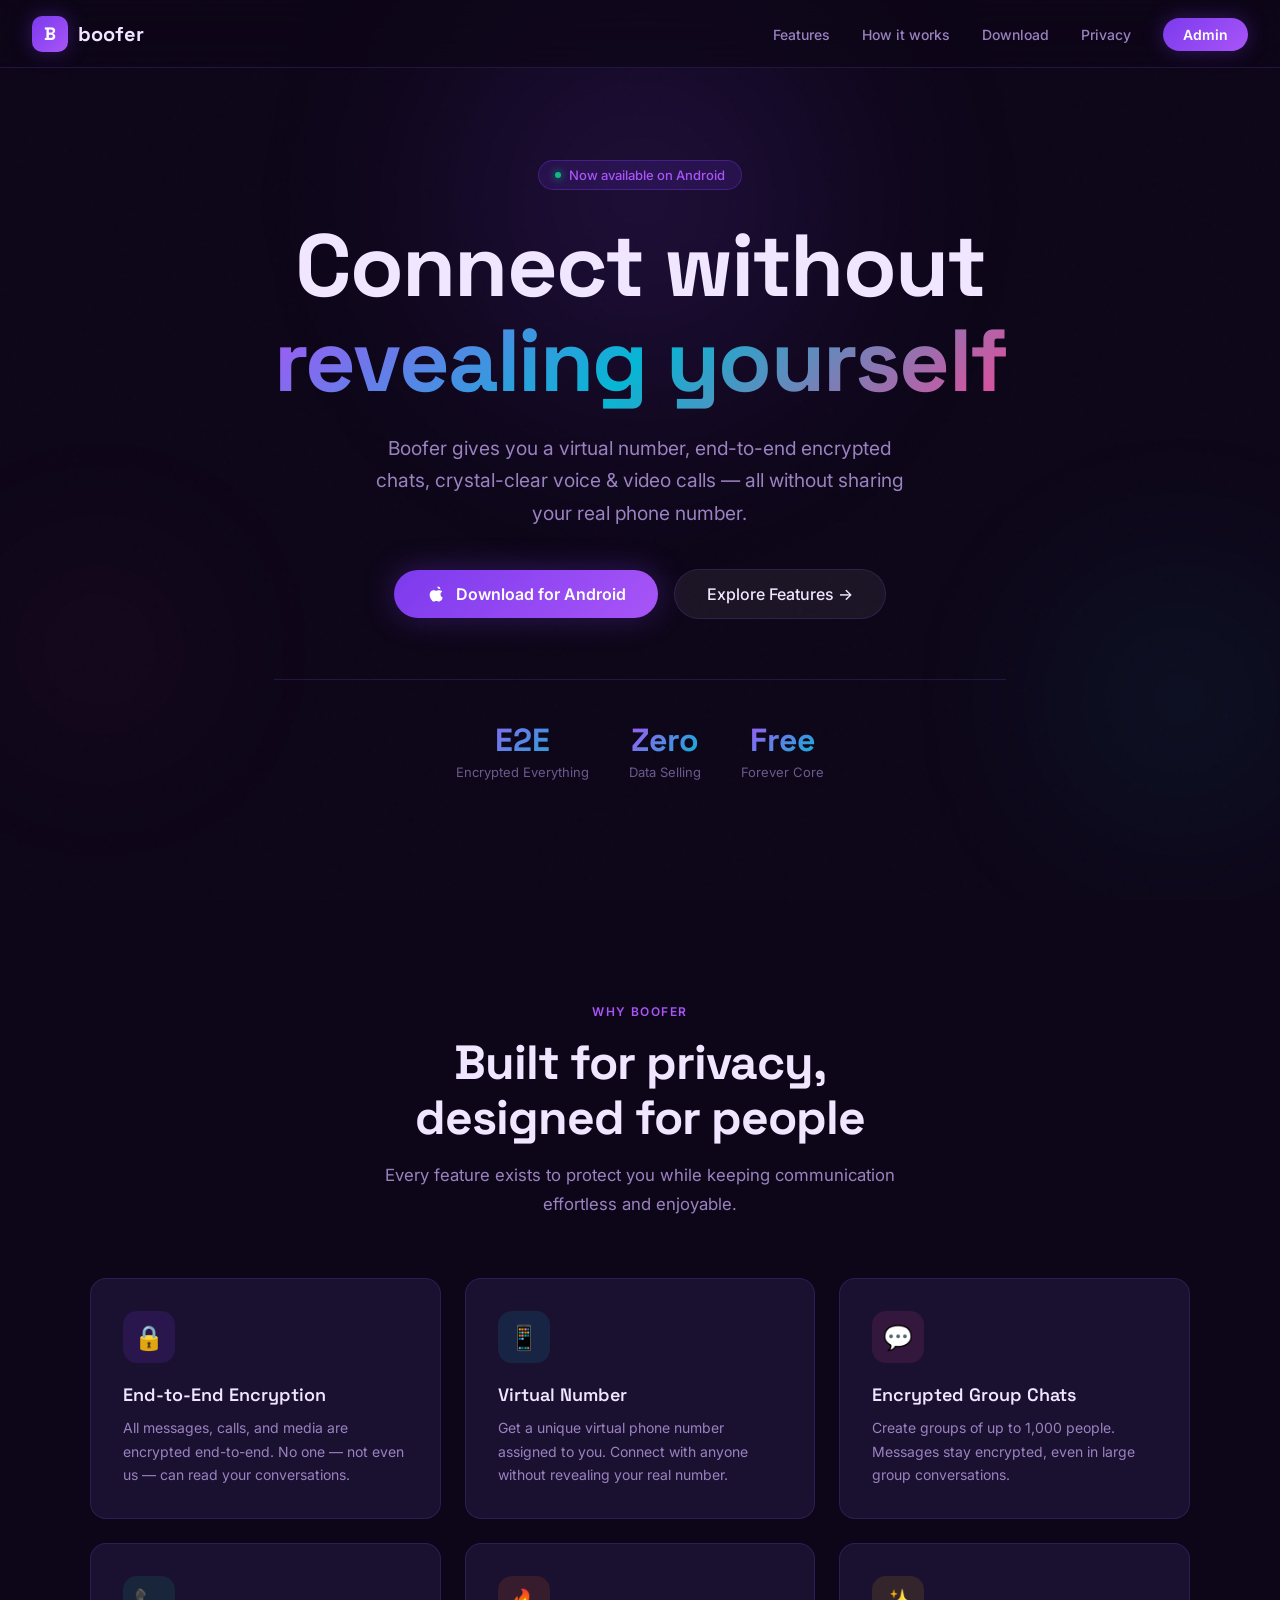
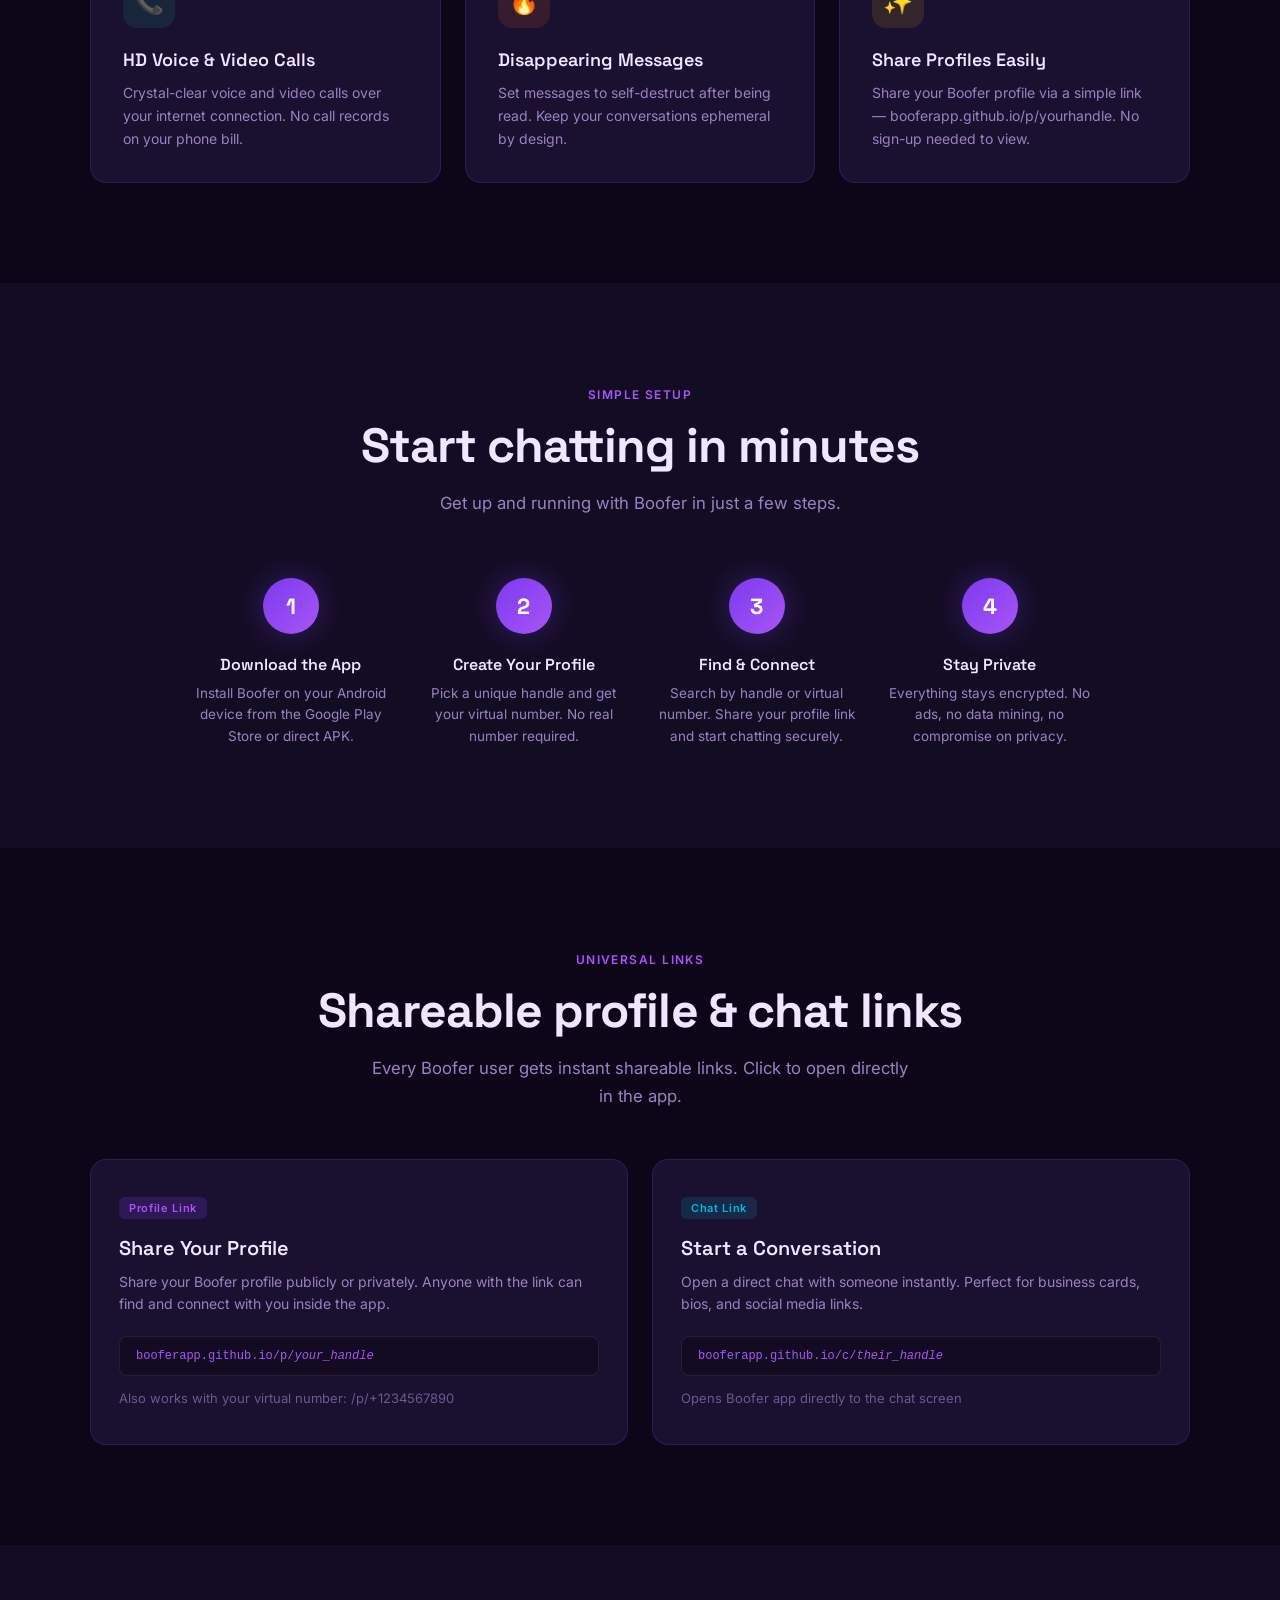
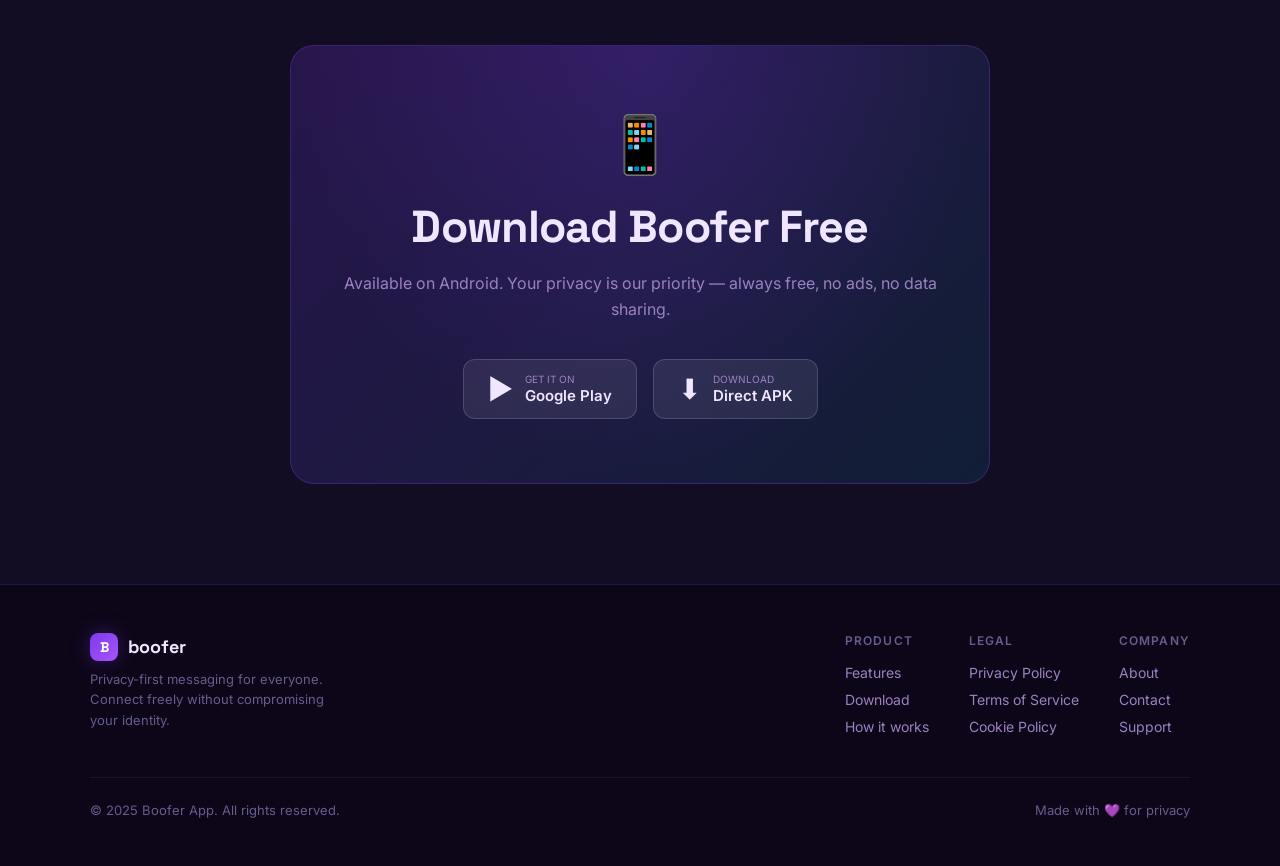
==== index.html @ a3910f9c "feat: complete GitHub Pages site setup - Landing page with hero, features, how-it-works, deep-link C" ====
<!DOCTYPE html>
<html lang="en">
<head>
  <meta charset="UTF-8" />
  <meta name="viewport" content="width=device-width, initial-scale=1.0" />
  <title>Boofer – Private, Fast, Yours</title>
  <meta name="description" content="Boofer is a privacy-first messaging app with virtual numbers, encrypted chats, voice & video calls. Download free on Android." />
  <meta name="keywords" content="boofer, messaging app, private chat, encrypted, virtual number, secure messaging" />
  <meta name="theme-color" content="#1a0a2e" />

  <!-- Open Graph -->
  <meta property="og:title" content="Boofer – Private, Fast, Yours" />
  <meta property="og:description" content="A privacy-first messaging app with virtual numbers, encrypted chats, and voice & video calls." />
  <meta property="og:type" content="website" />
  <meta property="og:url" content="https://booferapp.github.io" />
  <meta property="og:image" content="https://booferapp.github.io/assets/og-image.png" />

  <!-- Twitter Card -->
  <meta name="twitter:card" content="summary_large_image" />
  <meta name="twitter:title" content="Boofer – Private, Fast, Yours" />
  <meta name="twitter:description" content="A privacy-first messaging app with virtual numbers, encrypted chats, and voice & video calls." />

  <link rel="canonical" href="https://booferapp.github.io/" />
  <link rel="icon" href="/favicon.ico" type="image/x-icon" />
  <link rel="preconnect" href="https://fonts.googleapis.com" />
  <link rel="preconnect" href="https://fonts.gstatic.com" crossorigin />
  <link href="https://fonts.googleapis.com/css2?family=Inter:wght@300;400;500;600;700;800;900&family=Space+Grotesk:wght@400;500;600;700&display=swap" rel="stylesheet" />

  <style>
    *, *::before, *::after { box-sizing: border-box; margin: 0; padding: 0; }

    :root {
      --bg: #0d0618;
      --bg2: #130d24;
      --card: #1a1030;
      --card2: #1f1438;
      --border: rgba(139,92,246,0.18);
      --primary: #7c3aed;
      --primary-light: #a855f7;
      --primary-glow: rgba(124,58,237,0.35);
      --accent: #06b6d4;
      --accent2: #ec4899;
      --text: #f0e6ff;
      --text-muted: #9a82c0;
      --text-dim: #6b5a8e;
      --success: #10b981;
      --radius: 16px;
    }

    html { scroll-behavior: smooth; }

    body {
      font-family: 'Inter', sans-serif;
      background: var(--bg);
      color: var(--text);
      min-height: 100vh;
      overflow-x: hidden;
    }

    /* ── NOISE OVERLAY ── */
    body::before {
      content: '';
      position: fixed;
      inset: 0;
      background-image: url("data:image/svg+xml,%3Csvg viewBox='0 0 200 200' xmlns='http://www.w3.org/2000/svg'%3E%3Cfilter id='n'%3E%3CfeTurbulence type='fractalNoise' baseFrequency='0.9' numOctaves='4' stitchTiles='stitch'/%3E%3C/filter%3E%3Crect width='100%25' height='100%25' filter='url(%23n)' opacity='0.035'/%3E%3C/svg%3E");
      pointer-events: none;
      z-index: 0;
      opacity: 0.5;
    }

    /* ── NAVBAR ── */
    nav {
      position: fixed;
      top: 0; left: 0; right: 0;
      z-index: 100;
      display: flex;
      align-items: center;
      justify-content: space-between;
      padding: 0 2rem;
      height: 68px;
      background: rgba(13,6,24,0.7);
      backdrop-filter: blur(20px);
      -webkit-backdrop-filter: blur(20px);
      border-bottom: 1px solid var(--border);
      transition: background 0.3s;
    }

    .nav-logo {
      display: flex;
      align-items: center;
      gap: 10px;
      text-decoration: none;
    }

    .nav-logo-icon {
      width: 36px; height: 36px;
      border-radius: 10px;
      background: linear-gradient(135deg, var(--primary), var(--primary-light));
      display: flex; align-items: center; justify-content: center;
      font-family: 'Space Grotesk', sans-serif;
      font-weight: 700;
      font-size: 18px;
      color: #fff;
      box-shadow: 0 0 20px var(--primary-glow);
    }

    .nav-logo-text {
      font-family: 'Space Grotesk', sans-serif;
      font-weight: 700;
      font-size: 20px;
      color: var(--text);
    }

    .nav-links {
      display: flex;
      align-items: center;
      gap: 2rem;
      list-style: none;
    }

    .nav-links a {
      color: var(--text-muted);
      text-decoration: none;
      font-size: 14px;
      font-weight: 500;
      transition: color 0.2s;
    }

    .nav-links a:hover { color: var(--text); }

    .nav-cta {
      background: linear-gradient(135deg, var(--primary), var(--primary-light));
      color: #fff !important;
      padding: 8px 20px;
      border-radius: 100px;
      font-weight: 600 !important;
      transition: transform 0.2s, box-shadow 0.2s !important;
      box-shadow: 0 0 20px var(--primary-glow);
    }

    .nav-cta:hover {
      transform: translateY(-1px);
      box-shadow: 0 0 30px var(--primary-glow) !important;
      color: #fff !important;
    }

    /* ── HERO ── */
    .hero {
      position: relative;
      min-height: 100vh;
      display: flex;
      align-items: center;
      justify-content: center;
      text-align: center;
      padding: 120px 1.5rem 80px;
      overflow: hidden;
    }

    .hero-bg {
      position: absolute;
      inset: 0;
      z-index: 0;
    }

    .hero-orb {
      position: absolute;
      border-radius: 50%;
      filter: blur(80px);
      opacity: 0.5;
      animation: float 8s ease-in-out infinite;
    }

    .hero-orb-1 {
      width: 600px; height: 600px;
      background: radial-gradient(circle, rgba(124,58,237,0.4) 0%, transparent 70%);
      top: -100px; left: 50%;
      transform: translateX(-50%);
    }

    .hero-orb-2 {
      width: 400px; height: 400px;
      background: radial-gradient(circle, rgba(6,182,212,0.2) 0%, transparent 70%);
      bottom: 0; right: -100px;
      animation-delay: -3s;
    }

    .hero-orb-3 {
      width: 300px; height: 300px;
      background: radial-gradient(circle, rgba(236,72,153,0.15) 0%, transparent 70%);
      bottom: 100px; left: -50px;
      animation-delay: -6s;
    }

    @keyframes float {
      0%, 100% { transform: translateY(0) translateX(-50%); }
      50% { transform: translateY(-30px) translateX(-50%); }
    }

    .hero-orb-2, .hero-orb-3 {
      animation: floatSimple 8s ease-in-out infinite;
    }

    @keyframes floatSimple {
      0%, 100% { transform: translateY(0); }
      50% { transform: translateY(-20px); }
    }

    .hero-content {
      position: relative;
      z-index: 1;
      max-width: 780px;
    }

    .hero-badge {
      display: inline-flex;
      align-items: center;
      gap: 8px;
      background: rgba(124,58,237,0.15);
      border: 1px solid rgba(124,58,237,0.35);
      border-radius: 100px;
      padding: 6px 16px;
      font-size: 13px;
      font-weight: 500;
      color: var(--primary-light);
      margin-bottom: 28px;
      animation: fadeUp 0.6s ease both;
    }

    .hero-badge-dot {
      width: 6px; height: 6px;
      background: var(--success);
      border-radius: 50%;
      box-shadow: 0 0 8px var(--success);
      animation: pulse 2s infinite;
    }

    @keyframes pulse {
      0%, 100% { opacity: 1; transform: scale(1); }
      50% { opacity: 0.6; transform: scale(1.3); }
    }

    h1 {
      font-family: 'Space Grotesk', sans-serif;
      font-size: clamp(2.8rem, 7vw, 5.5rem);
      font-weight: 700;
      line-height: 1.08;
      letter-spacing: -0.02em;
      margin-bottom: 24px;
      animation: fadeUp 0.6s 0.1s ease both;
    }

    .gradient-text {
      background: linear-gradient(135deg, #a855f7 0%, #06b6d4 50%, #ec4899 100%);
      -webkit-background-clip: text;
      -webkit-text-fill-color: transparent;
      background-clip: text;
    }

    .hero-desc {
      font-size: clamp(1rem, 2.5vw, 1.2rem);
      color: var(--text-muted);
      line-height: 1.7;
      max-width: 560px;
      margin: 0 auto 40px;
      animation: fadeUp 0.6s 0.2s ease both;
    }

    .hero-actions {
      display: flex;
      align-items: center;
      justify-content: center;
      gap: 16px;
      flex-wrap: wrap;
      animation: fadeUp 0.6s 0.3s ease both;
    }

    .btn-primary {
      display: inline-flex;
      align-items: center;
      gap: 10px;
      background: linear-gradient(135deg, var(--primary), var(--primary-light));
      color: #fff;
      padding: 14px 32px;
      border-radius: 100px;
      font-weight: 600;
      font-size: 16px;
      text-decoration: none;
      box-shadow: 0 0 30px var(--primary-glow), 0 4px 15px rgba(0,0,0,0.3);
      transition: transform 0.2s, box-shadow 0.2s;
    }

    .btn-primary:hover {
      transform: translateY(-2px);
      box-shadow: 0 0 50px var(--primary-glow), 0 8px 25px rgba(0,0,0,0.4);
    }

    .btn-secondary {
      display: inline-flex;
      align-items: center;
      gap: 10px;
      background: rgba(255,255,255,0.06);
      border: 1px solid var(--border);
      color: var(--text);
      padding: 14px 32px;
      border-radius: 100px;
      font-weight: 500;
      font-size: 16px;
      text-decoration: none;
      transition: background 0.2s, border-color 0.2s, transform 0.2s;
    }

    .btn-secondary:hover {
      background: rgba(255,255,255,0.1);
      border-color: rgba(139,92,246,0.4);
      transform: translateY(-1px);
    }

    .hero-stats {
      display: flex;
      align-items: center;
      justify-content: center;
      gap: 40px;
      margin-top: 60px;
      padding-top: 40px;
      border-top: 1px solid var(--border);
      animation: fadeUp 0.6s 0.4s ease both;
      flex-wrap: wrap;
    }

    .stat-item {
      text-align: center;
    }

    .stat-value {
      font-family: 'Space Grotesk', sans-serif;
      font-size: 2rem;
      font-weight: 700;
      background: linear-gradient(135deg, var(--primary-light), var(--accent));
      -webkit-background-clip: text;
      -webkit-text-fill-color: transparent;
      background-clip: text;
    }

    .stat-label {
      font-size: 13px;
      color: var(--text-dim);
      margin-top: 4px;
    }

    /* ── FEATURES ── */
    section {
      padding: 100px 1.5rem;
      position: relative;
      z-index: 1;
    }

    .section-label {
      display: inline-block;
      font-size: 12px;
      font-weight: 600;
      letter-spacing: 0.12em;
      text-transform: uppercase;
      color: var(--primary-light);
      margin-bottom: 16px;
    }

    .section-title {
      font-family: 'Space Grotesk', sans-serif;
      font-size: clamp(1.8rem, 4vw, 3rem);
      font-weight: 700;
      letter-spacing: -0.02em;
      line-height: 1.15;
      margin-bottom: 16px;
    }

    .section-desc {
      color: var(--text-muted);
      font-size: 1.05rem;
      line-height: 1.7;
      max-width: 540px;
    }

    .features-grid {
      display: grid;
      grid-template-columns: repeat(auto-fit, minmax(300px, 1fr));
      gap: 24px;
      margin-top: 60px;
      max-width: 1100px;
      margin-left: auto;
      margin-right: auto;
    }

    .feature-card {
      background: var(--card);
      border: 1px solid var(--border);
      border-radius: var(--radius);
      padding: 32px;
      transition: transform 0.3s, border-color 0.3s, box-shadow 0.3s;
      position: relative;
      overflow: hidden;
    }

    .feature-card::before {
      content: '';
      position: absolute;
      top: 0; left: 0; right: 0;
      height: 1px;
      background: linear-gradient(90deg, transparent, var(--primary-light), transparent);
      opacity: 0;
      transition: opacity 0.3s;
    }

    .feature-card:hover {
      transform: translateY(-6px);
      border-color: rgba(139,92,246,0.4);
      box-shadow: 0 20px 60px rgba(0,0,0,0.4), 0 0 30px rgba(124,58,237,0.1);
    }

    .feature-card:hover::before { opacity: 1; }

    .feature-icon {
      width: 52px; height: 52px;
      border-radius: 14px;
      display: flex;
      align-items: center;
      justify-content: center;
      font-size: 24px;
      margin-bottom: 20px;
      position: relative;
    }

    .feature-icon.purple { background: rgba(124,58,237,0.15); }
    .feature-icon.cyan { background: rgba(6,182,212,0.12); }
    .feature-icon.pink { background: rgba(236,72,153,0.12); }
    .feature-icon.green { background: rgba(16,185,129,0.12); }
    .feature-icon.orange { background: rgba(249,115,22,0.12); }
    .feature-icon.yellow { background: rgba(234,179,8,0.12); }

    .feature-card h3 {
      font-family: 'Space Grotesk', sans-serif;
      font-size: 18px;
      font-weight: 600;
      margin-bottom: 10px;
    }

    .feature-card p {
      color: var(--text-muted);
      font-size: 14px;
      line-height: 1.65;
    }

    /* ── HOW IT WORKS ── */
    .how-section {
      background: var(--bg2);
      text-align: center;
    }

    .steps-container {
      display: flex;
      align-items: flex-start;
      justify-content: center;
      gap: 0;
      margin-top: 60px;
      max-width: 900px;
      margin-left: auto;
      margin-right: auto;
      position: relative;
      flex-wrap: wrap;
      gap: 32px;
    }

    .step-item {
      flex: 1;
      min-width: 200px;
      max-width: 250px;
      text-align: center;
      position: relative;
    }

    .step-number {
      width: 56px; height: 56px;
      border-radius: 50%;
      background: linear-gradient(135deg, var(--primary), var(--primary-light));
      display: flex;
      align-items: center;
      justify-content: center;
      font-family: 'Space Grotesk', sans-serif;
      font-weight: 700;
      font-size: 22px;
      color: #fff;
      margin: 0 auto 20px;
      box-shadow: 0 0 30px var(--primary-glow);
    }

    .step-item h3 {
      font-family: 'Space Grotesk', sans-serif;
      font-size: 16px;
      font-weight: 600;
      margin-bottom: 8px;
    }

    .step-item p {
      font-size: 13.5px;
      color: var(--text-muted);
      line-height: 1.6;
    }

    /* ── DEEP LINK CTA ── */
    .deeplink-section {
      text-align: center;
      max-width: 1100px;
      margin: 0 auto;
    }

    .deeplink-cards {
      display: grid;
      grid-template-columns: repeat(auto-fit, minmax(280px, 1fr));
      gap: 24px;
      margin-top: 48px;
    }

    .deeplink-card {
      background: var(--card);
      border: 1px solid var(--border);
      border-radius: var(--radius);
      padding: 36px 28px;
      transition: transform 0.3s, border-color 0.3s;
      text-align: left;
      position: relative;
      overflow: hidden;
    }

    .deeplink-card:hover {
      transform: translateY(-4px);
      border-color: rgba(139,92,246,0.4);
    }

    .deeplink-card-badge {
      display: inline-block;
      padding: 4px 10px;
      border-radius: 6px;
      font-size: 11px;
      font-weight: 600;
      letter-spacing: 0.06em;
      margin-bottom: 16px;
    }

    .badge-purple { background: rgba(124,58,237,0.2); color: var(--primary-light); }
    .badge-cyan { background: rgba(6,182,212,0.15); color: var(--accent); }

    .deeplink-card h3 {
      font-family: 'Space Grotesk', sans-serif;
      font-size: 20px;
      font-weight: 600;
      margin-bottom: 10px;
    }

    .deeplink-card p {
      color: var(--text-muted);
      font-size: 14px;
      line-height: 1.6;
      margin-bottom: 20px;
    }

    .code-block {
      background: rgba(0,0,0,0.3);
      border: 1px solid rgba(255,255,255,0.08);
      border-radius: 8px;
      padding: 12px 16px;
      font-family: 'Courier New', monospace;
      font-size: 12px;
      color: var(--primary-light);
      word-break: break-all;
    }

    /* ── DOWNLOAD ── */
    .download-section {
      background: var(--bg2);
      text-align: center;
    }

    .download-card {
      background: linear-gradient(135deg, rgba(124,58,237,0.2), rgba(6,182,212,0.1));
      border: 1px solid rgba(124,58,237,0.3);
      border-radius: 24px;
      padding: 64px 40px;
      max-width: 700px;
      margin: 0 auto;
      position: relative;
      overflow: hidden;
    }

    .download-card::before {
      content: '';
      position: absolute;
      inset: 0;
      background: radial-gradient(ellipse at 50% 0%, rgba(124,58,237,0.2) 0%, transparent 70%);
    }

    .download-card > * { position: relative; z-index: 1; }

    .download-card h2 {
      font-family: 'Space Grotesk', sans-serif;
      font-size: clamp(1.8rem, 4vw, 2.8rem);
      font-weight: 700;
      letter-spacing: -0.02em;
      margin-bottom: 16px;
    }

    .download-card p {
      color: var(--text-muted);
      font-size: 1rem;
      margin-bottom: 36px;
      line-height: 1.6;
    }

    .download-btns {
      display: flex;
      justify-content: center;
      gap: 16px;
      flex-wrap: wrap;
    }

    .store-btn {
      display: inline-flex;
      align-items: center;
      gap: 12px;
      background: rgba(255,255,255,0.08);
      border: 1px solid rgba(255,255,255,0.15);
      border-radius: 12px;
      padding: 12px 24px;
      text-decoration: none;
      color: var(--text);
      transition: background 0.2s, transform 0.2s;
      min-width: 160px;
    }

    .store-btn:hover {
      background: rgba(255,255,255,0.14);
      transform: translateY(-2px);
    }

    .store-btn-icon { font-size: 28px; }

    .store-btn-text { text-align: left; }

    .store-btn-sub {
      font-size: 10px;
      color: var(--text-muted);
      display: block;
    }

    .store-btn-name {
      font-weight: 600;
      font-size: 15px;
    }

    /* ── FOOTER ── */
    footer {
      border-top: 1px solid var(--border);
      padding: 48px 1.5rem;
      position: relative;
      z-index: 1;
    }

    .footer-inner {
      max-width: 1100px;
      margin: 0 auto;
      display: grid;
      grid-template-columns: 1fr auto auto auto;
      gap: 40px;
      align-items: start;
    }

    .footer-brand h3 {
      font-family: 'Space Grotesk', sans-serif;
      font-size: 18px;
      font-weight: 700;
      margin-bottom: 8px;
      display: flex;
      align-items: center;
      gap: 10px;
    }

    .footer-brand p {
      color: var(--text-dim);
      font-size: 13px;
      line-height: 1.6;
      max-width: 260px;
    }

    .footer-col h4 {
      font-size: 12px;
      font-weight: 600;
      letter-spacing: 0.1em;
      text-transform: uppercase;
      color: var(--text-dim);
      margin-bottom: 16px;
    }

    .footer-col a {
      display: block;
      color: var(--text-muted);
      text-decoration: none;
      font-size: 14px;
      margin-bottom: 10px;
      transition: color 0.2s;
    }

    .footer-col a:hover { color: var(--text); }

    .footer-bottom {
      max-width: 1100px;
      margin: 32px auto 0;
      padding-top: 24px;
      border-top: 1px solid rgba(255,255,255,0.06);
      display: flex;
      justify-content: space-between;
      align-items: center;
      font-size: 13px;
      color: var(--text-dim);
      flex-wrap: wrap;
      gap: 12px;
    }

    @keyframes fadeUp {
      from { opacity: 0; transform: translateY(24px); }
      to { opacity: 1; transform: translateY(0); }
    }

    .fade-up {
      opacity: 0;
      transform: translateY(30px);
      transition: opacity 0.65s ease, transform 0.65s ease;
    }

    .fade-up.visible {
      opacity: 1;
      transform: translateY(0);
    }

    /* Responsive */
    @media (max-width: 768px) {
      .nav-links { display: none; }
      .footer-inner { grid-template-columns: 1fr 1fr; }
      .steps-container { gap: 40px; }
    }

    @media (max-width: 480px) {
      .footer-inner { grid-template-columns: 1fr; }
      .hero-stats { gap: 24px; }
    }
  </style>
</head>
<body>

<!-- ── NAVBAR ── -->
<nav id="navbar">
  <a href="/" class="nav-logo">
    <div class="nav-logo-icon">B</div>
    <span class="nav-logo-text">boofer</span>
  </a>
  <ul class="nav-links">
    <li><a href="#features">Features</a></li>
    <li><a href="#how-it-works">How it works</a></li>
    <li><a href="#download">Download</a></li>
    <li><a href="/privacy-policy">Privacy</a></li>
    <li><a href="/admin" class="nav-cta">Admin</a></li>
  </ul>
</nav>

<!-- ── HERO ── -->
<section class="hero">
  <div class="hero-bg">
    <div class="hero-orb hero-orb-1"></div>
    <div class="hero-orb hero-orb-2"></div>
    <div class="hero-orb hero-orb-3"></div>
  </div>
  <div class="hero-content">
    <div class="hero-badge">
      <span class="hero-badge-dot"></span>
      Now available on Android
    </div>
    <h1>
      Connect without<br />
      <span class="gradient-text">revealing yourself</span>
    </h1>
    <p class="hero-desc">
      Boofer gives you a virtual number, end-to-end encrypted chats, crystal-clear voice & video calls — all without sharing your real phone number.
    </p>
    <div class="hero-actions">
      <a href="#download" class="btn-primary">
        <svg width="20" height="20" viewBox="0 0 24 24" fill="currentColor"><path d="M17.05 20.28c-.98.95-2.05.8-3.08.35-1.09-.46-2.09-.48-3.24 0-1.44.62-2.2.44-3.06-.35C2.79 15.25 3.51 7.7 9.05 7.4c1.39.07 2.34.74 3.15.75.81 0 2.27-.91 3.86-.77 1.35.08 2.6.58 3.43 1.58-3.12 1.88-2.6 5.98.56 7.36-.4 1.01-.83 2.01-1 3zm-3.1-17.3c1.7.01 3.29.86 3.29 3.05-2.88.15-4.26-2.04-3.29-3.05z"/></svg>
        Download for Android
      </a>
      <a href="#features" class="btn-secondary">
        Explore Features →
      </a>
    </div>
    <div class="hero-stats">
      <div class="stat-item">
        <div class="stat-value">E2E</div>
        <div class="stat-label">Encrypted Everything</div>
      </div>
      <div class="stat-item">
        <div class="stat-value">Zero</div>
        <div class="stat-label">Data Selling</div>
      </div>
      <div class="stat-item">
        <div class="stat-value">Free</div>
        <div class="stat-label">Forever Core</div>
      </div>
    </div>
  </div>
</section>

<!-- ── FEATURES ── -->
<section id="features">
  <div style="max-width:1100px; margin:0 auto; text-align:center">
    <span class="section-label fade-up">Why Boofer</span>
    <h2 class="section-title fade-up">Built for privacy,<br />designed for people</h2>
    <p class="section-desc fade-up" style="margin:0 auto">
      Every feature exists to protect you while keeping communication effortless and enjoyable.
    </p>
  </div>
  <div class="features-grid">
    <div class="feature-card fade-up">
      <div class="feature-icon purple">🔒</div>
      <h3>End-to-End Encryption</h3>
      <p>All messages, calls, and media are encrypted end-to-end. No one — not even us — can read your conversations.</p>
    </div>
    <div class="feature-card fade-up">
      <div class="feature-icon cyan">📱</div>
      <h3>Virtual Number</h3>
      <p>Get a unique virtual phone number assigned to you. Connect with anyone without revealing your real number.</p>
    </div>
    <div class="feature-card fade-up">
      <div class="feature-icon pink">💬</div>
      <h3>Encrypted Group Chats</h3>
      <p>Create groups of up to 1,000 people. Messages stay encrypted, even in large group conversations.</p>
    </div>
    <div class="feature-card fade-up">
      <div class="feature-icon green">📞</div>
      <h3>HD Voice & Video Calls</h3>
      <p>Crystal-clear voice and video calls over your internet connection. No call records on your phone bill.</p>
    </div>
    <div class="feature-card fade-up">
      <div class="feature-icon orange">🔥</div>
      <h3>Disappearing Messages</h3>
      <p>Set messages to self-destruct after being read. Keep your conversations ephemeral by design.</p>
    </div>
    <div class="feature-card fade-up">
      <div class="feature-icon yellow">✨</div>
      <h3>Share Profiles Easily</h3>
      <p>Share your Boofer profile via a simple link — booferapp.github.io/p/yourhandle. No sign-up needed to view.</p>
    </div>
  </div>
</section>

<!-- ── HOW IT WORKS ── -->
<section class="how-section" id="how-it-works">
  <span class="section-label fade-up">Simple Setup</span>
  <h2 class="section-title fade-up">Start chatting in minutes</h2>
  <p class="section-desc fade-up" style="margin: 0 auto 0">Get up and running with Boofer in just a few steps.</p>
  <div class="steps-container">
    <div class="step-item fade-up">
      <div class="step-number">1</div>
      <h3>Download the App</h3>
      <p>Install Boofer on your Android device from the Google Play Store or direct APK.</p>
    </div>
    <div class="step-item fade-up">
      <div class="step-number">2</div>
      <h3>Create Your Profile</h3>
      <p>Pick a unique handle and get your virtual number. No real number required.</p>
    </div>
    <div class="step-item fade-up">
      <div class="step-number">3</div>
      <h3>Find & Connect</h3>
      <p>Search by handle or virtual number. Share your profile link and start chatting securely.</p>
    </div>
    <div class="step-item fade-up">
      <div class="step-number">4</div>
      <h3>Stay Private</h3>
      <p>Everything stays encrypted. No ads, no data mining, no compromise on privacy.</p>
    </div>
  </div>
</section>

<!-- ── DEEP LINKS ── -->
<section>
  <div class="deeplink-section">
    <span class="section-label fade-up">Universal Links</span>
    <h2 class="section-title fade-up">Shareable profile &amp; chat links</h2>
    <p class="section-desc fade-up" style="margin:0 auto">
      Every Boofer user gets instant shareable links. Click to open directly in the app.
    </p>
    <div class="deeplink-cards">
      <div class="deeplink-card fade-up">
        <span class="deeplink-card-badge badge-purple">Profile Link</span>
        <h3>Share Your Profile</h3>
        <p>Share your Boofer profile publicly or privately. Anyone with the link can find and connect with you inside the app.</p>
        <div class="code-block">booferapp.github.io/p/<em>your_handle</em></div>
        <p style="margin-top:12px; margin-bottom:0; font-size:13px; color:var(--text-dim)">Also works with your virtual number: /p/+1234567890</p>
      </div>
      <div class="deeplink-card fade-up">
        <span class="deeplink-card-badge badge-cyan">Chat Link</span>
        <h3>Start a Conversation</h3>
        <p>Open a direct chat with someone instantly. Perfect for business cards, bios, and social media links.</p>
        <div class="code-block">booferapp.github.io/c/<em>their_handle</em></div>
        <p style="margin-top:12px; margin-bottom:0; font-size:13px; color:var(--text-dim)">Opens Boofer app directly to the chat screen</p>
      </div>
    </div>
  </div>
</section>

<!-- ── DOWNLOAD ── -->
<section class="download-section" id="download">
  <div class="download-card fade-up">
    <div style="font-size:56px; margin-bottom:20px">📱</div>
    <h2>Download Boofer Free</h2>
    <p>Available on Android. Your privacy is our priority — always free, no ads, no data sharing.</p>
    <div class="download-btns">
      <a href="https://play.google.com/store/apps/details?id=com.booferapp.boofer" class="store-btn" id="play-store-btn">
        <span class="store-btn-icon">▶</span>
        <span class="store-btn-text">
          <span class="store-btn-sub">GET IT ON</span>
          <span class="store-btn-name">Google Play</span>
        </span>
      </a>
      <a href="#" class="store-btn" id="apk-download-btn">
        <span class="store-btn-icon">⬇</span>
        <span class="store-btn-text">
          <span class="store-btn-sub">DOWNLOAD</span>
          <span class="store-btn-name">Direct APK</span>
        </span>
      </a>
    </div>
  </div>
</section>

<!-- ── FOOTER ── -->
<footer>
  <div class="footer-inner">
    <div class="footer-brand">
      <h3>
        <div class="nav-logo-icon" style="width:28px;height:28px;font-size:14px;border-radius:8px">B</div>
        boofer
      </h3>
      <p>Privacy-first messaging for everyone. Connect freely without compromising your identity.</p>
    </div>
    <div class="footer-col">
      <h4>Product</h4>
      <a href="#features">Features</a>
      <a href="#download">Download</a>
      <a href="#how-it-works">How it works</a>
    </div>
    <div class="footer-col">
      <h4>Legal</h4>
      <a href="/privacy-policy">Privacy Policy</a>
      <a href="/terms-of-service">Terms of Service</a>
      <a href="/cookie-policy">Cookie Policy</a>
    </div>
    <div class="footer-col">
      <h4>Company</h4>
      <a href="/about">About</a>
      <a href="mailto:hello@booferapp.io">Contact</a>
      <a href="/support">Support</a>
    </div>
  </div>
  <div class="footer-bottom">
    <span>© 2025 Boofer App. All rights reserved.</span>
    <span>Made with 💜 for privacy</span>
  </div>
</footer>

<script>
  // Scroll animations
  const observer = new IntersectionObserver((entries) => {
    entries.forEach(e => {
      if (e.isIntersecting) {
        e.target.classList.add('visible');
      }
    });
  }, { threshold: 0.1, rootMargin: '0px 0px -40px 0px' });

  document.querySelectorAll('.fade-up').forEach(el => observer.observe(el));

  // Navbar scroll effect
  const navbar = document.getElementById('navbar');
  window.addEventListener('scroll', () => {
    navbar.style.background = window.scrollY > 40
      ? 'rgba(13,6,24,0.95)'
      : 'rgba(13,6,24,0.7)';
  });
</script>
</body>
</html>
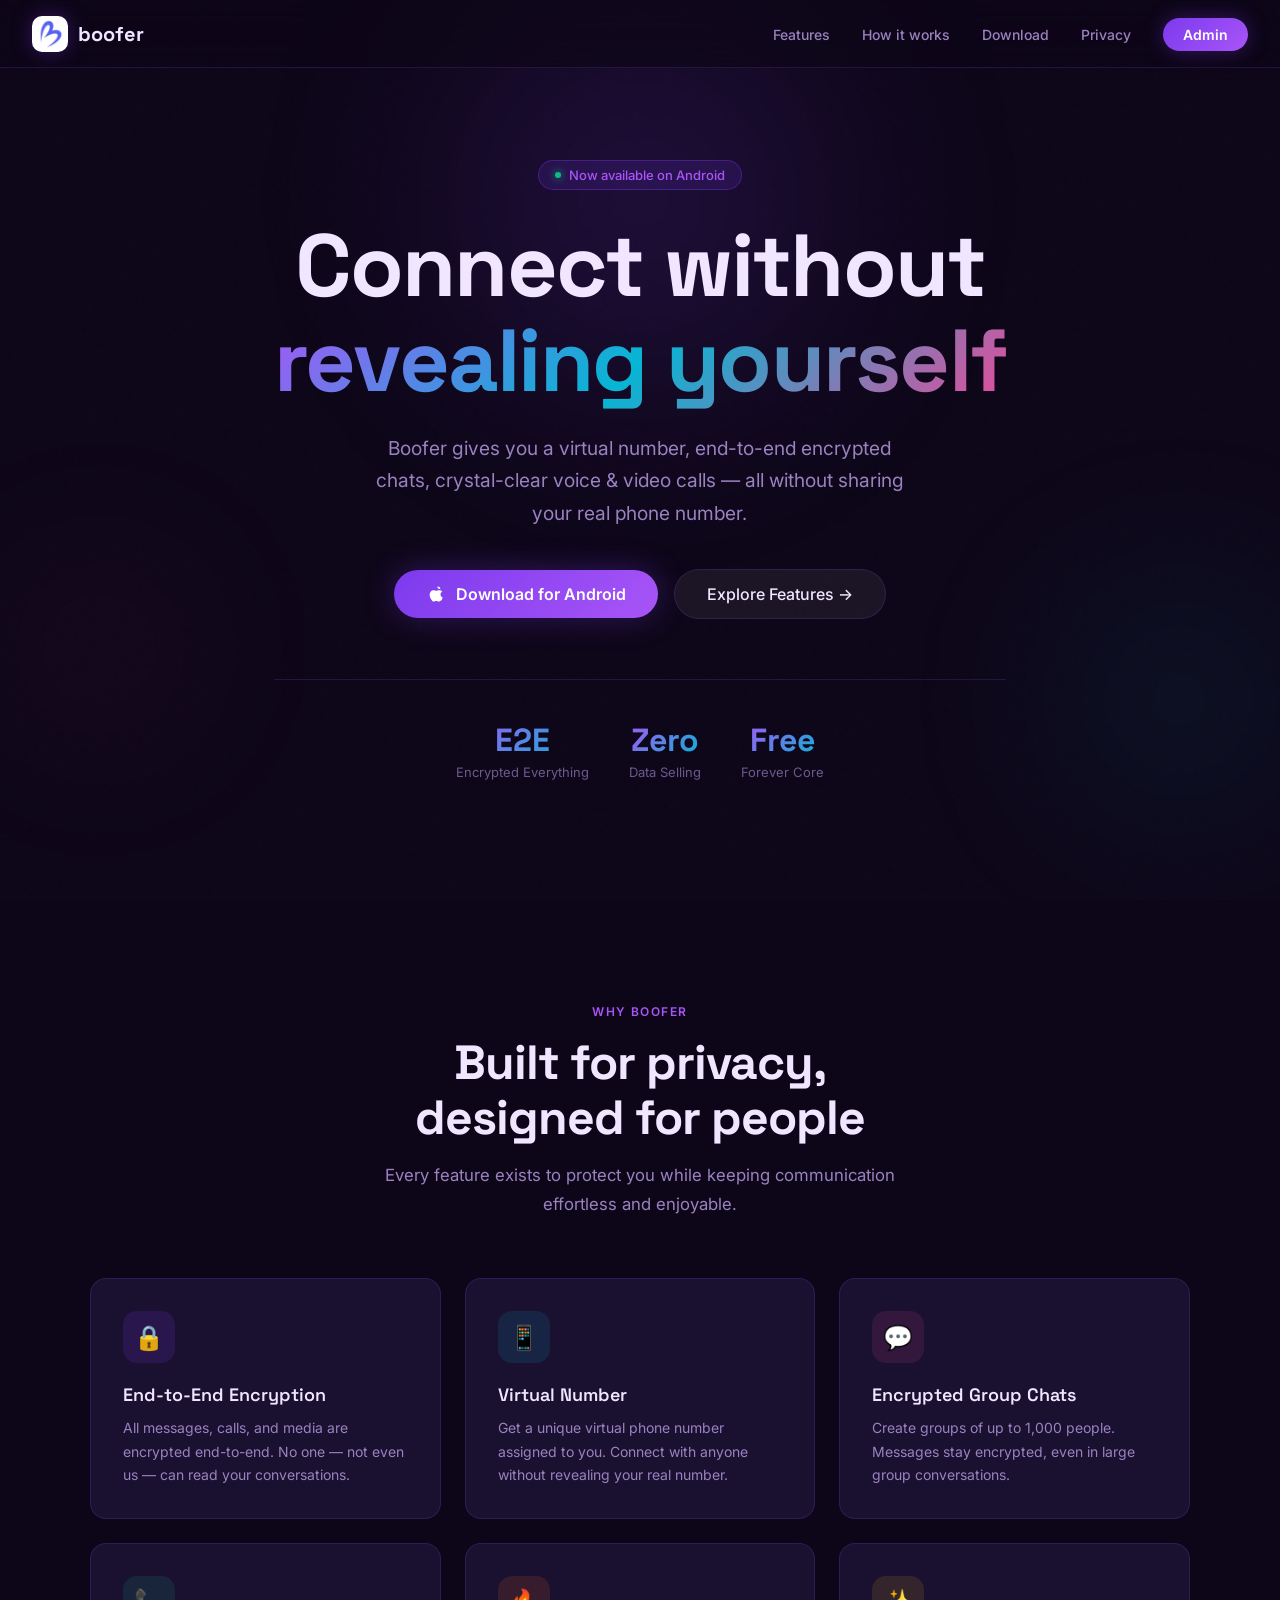
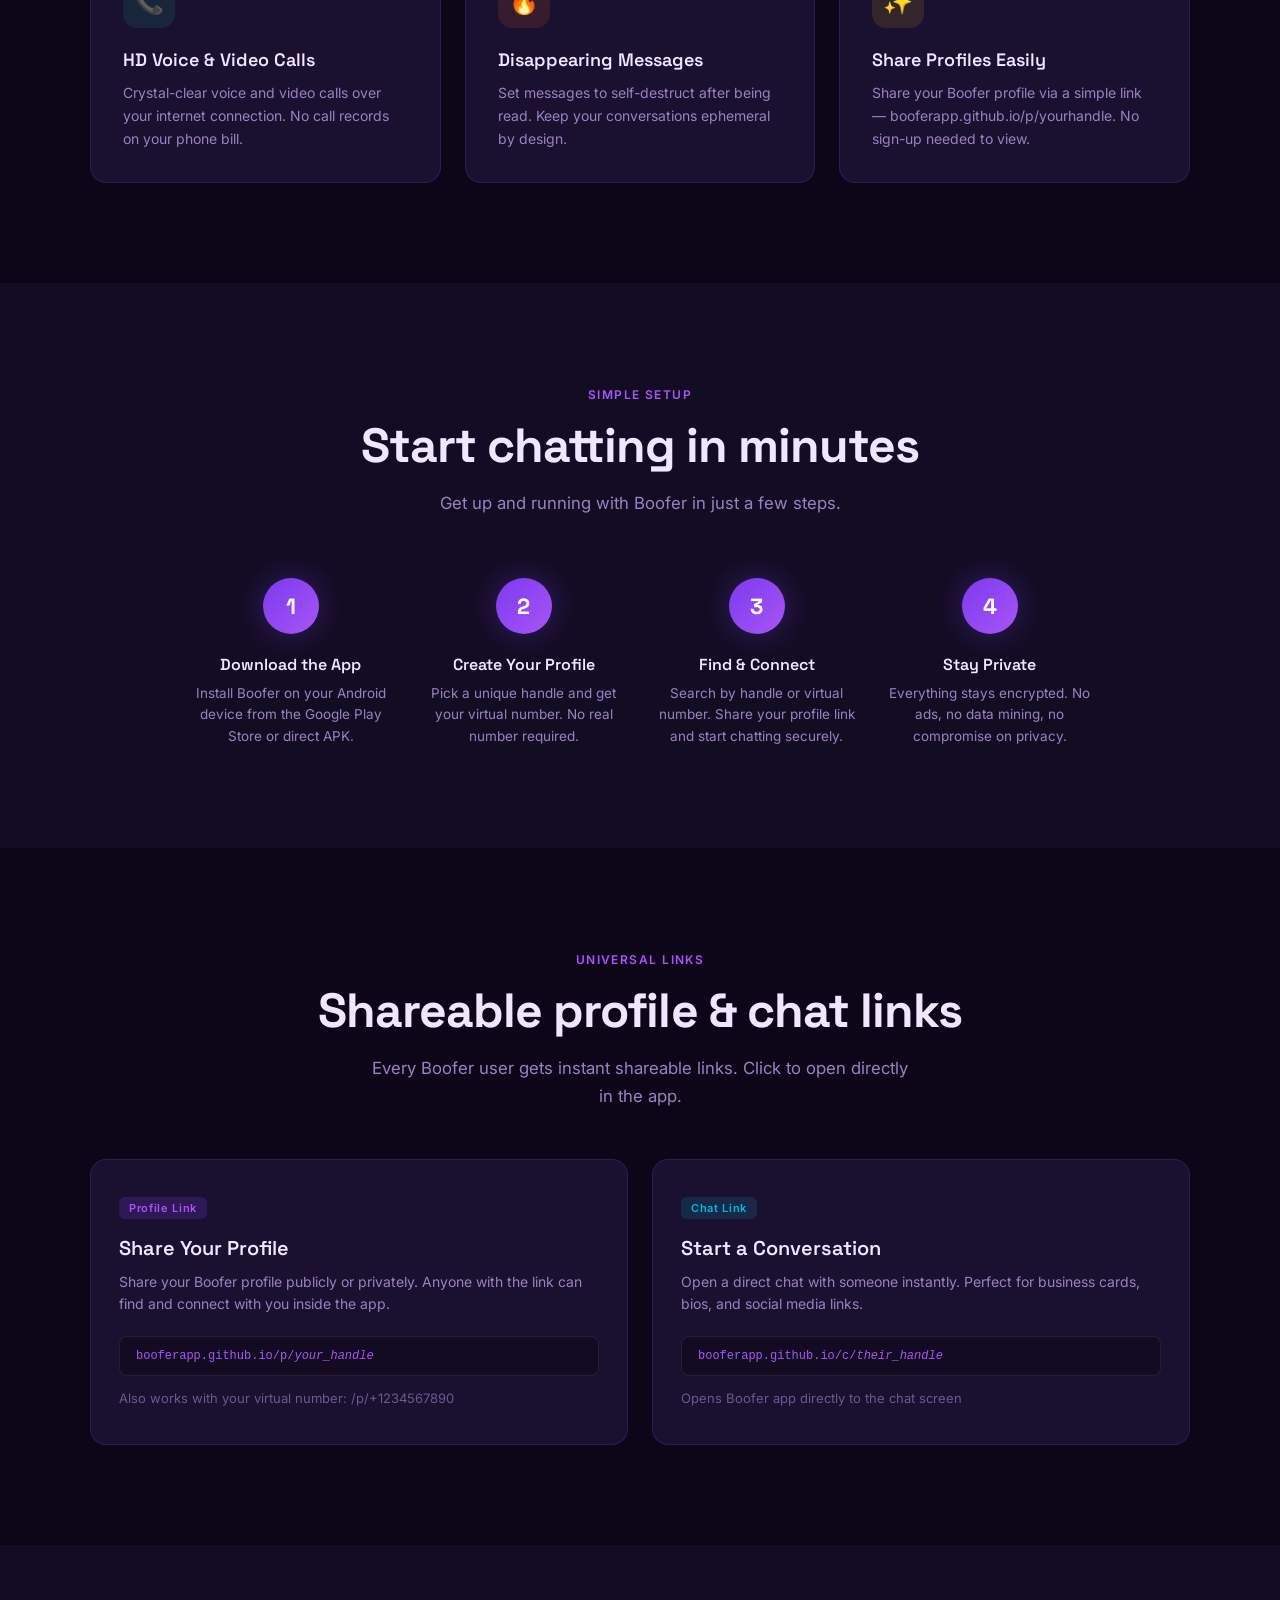
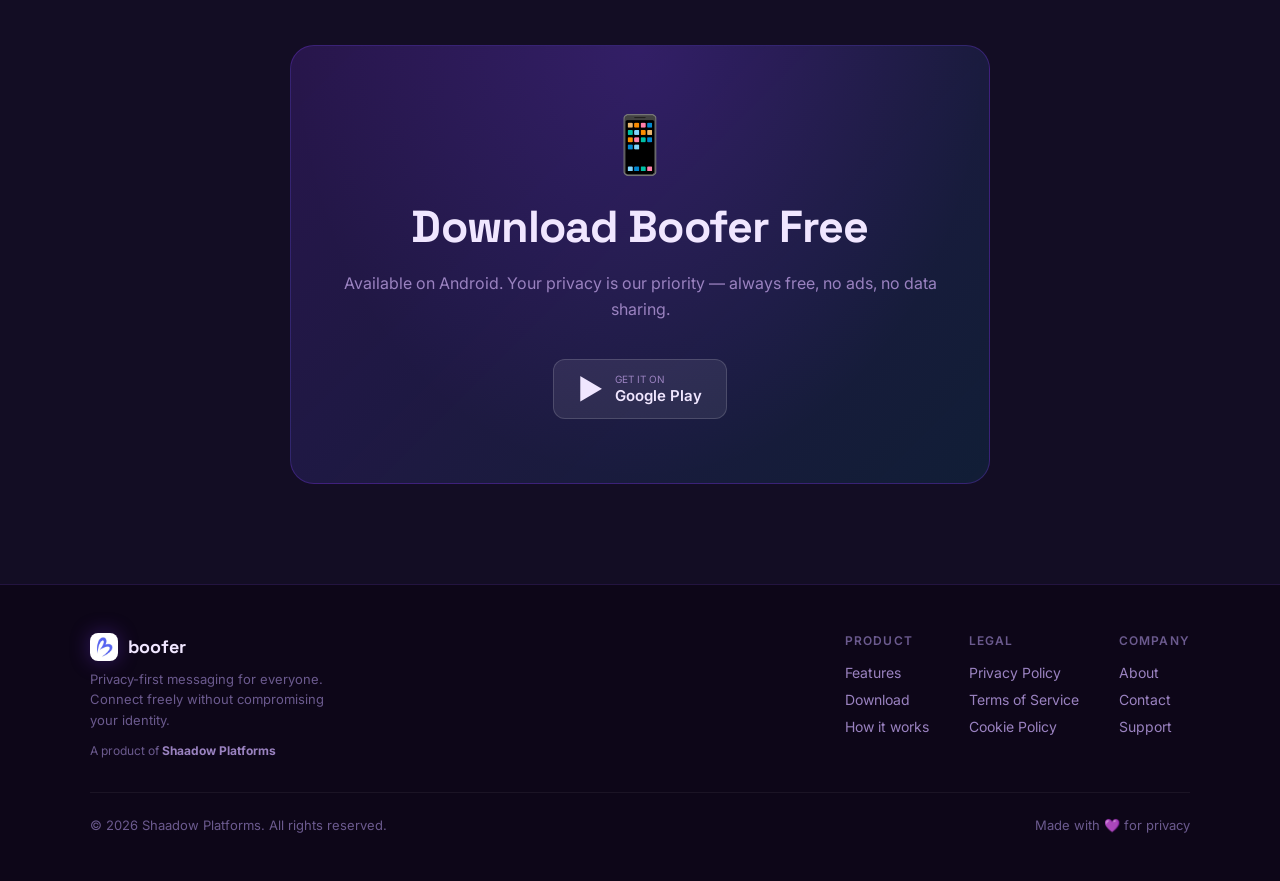
==== commit c7cb6dac: "feat: use real Boofer logo, add Shaadow Platforms branding, remove APK button - Replace text 'B' log" ====
--- a/index.html
+++ b/index.html
@@ -1,16 +1,20 @@
 <!DOCTYPE html>
 <html lang="en">
+
 <head>
   <meta charset="UTF-8" />
   <meta name="viewport" content="width=device-width, initial-scale=1.0" />
   <title>Boofer – Private, Fast, Yours</title>
-  <meta name="description" content="Boofer is a privacy-first messaging app with virtual numbers, encrypted chats, voice & video calls. Download free on Android." />
-  <meta name="keywords" content="boofer, messaging app, private chat, encrypted, virtual number, secure messaging" />
+  <meta name="description"
+    content="Boofer is a privacy-first messaging app with virtual numbers, encrypted chats, voice &amp; video calls. Download free on Android. A product of Shaadow Platforms." />
+  <meta name="keywords"
+    content="boofer, messaging app, private chat, encrypted, virtual number, secure messaging, shaadow platforms" />
   <meta name="theme-color" content="#1a0a2e" />
 
   <!-- Open Graph -->
   <meta property="og:title" content="Boofer – Private, Fast, Yours" />
-  <meta property="og:description" content="A privacy-first messaging app with virtual numbers, encrypted chats, and voice & video calls." />
+  <meta property="og:description"
+    content="A privacy-first messaging app with virtual numbers, encrypted chats, and voice & video calls." />
   <meta property="og:type" content="website" />
   <meta property="og:url" content="https://booferapp.github.io" />
   <meta property="og:image" content="https://booferapp.github.io/assets/og-image.png" />
@@ -18,26 +22,35 @@
   <!-- Twitter Card -->
   <meta name="twitter:card" content="summary_large_image" />
   <meta name="twitter:title" content="Boofer – Private, Fast, Yours" />
-  <meta name="twitter:description" content="A privacy-first messaging app with virtual numbers, encrypted chats, and voice & video calls." />
+  <meta name="twitter:description"
+    content="A privacy-first messaging app with virtual numbers, encrypted chats, and voice & video calls." />
 
   <link rel="canonical" href="https://booferapp.github.io/" />
   <link rel="icon" href="/favicon.ico" type="image/x-icon" />
   <link rel="preconnect" href="https://fonts.googleapis.com" />
   <link rel="preconnect" href="https://fonts.gstatic.com" crossorigin />
-  <link href="https://fonts.googleapis.com/css2?family=Inter:wght@300;400;500;600;700;800;900&family=Space+Grotesk:wght@400;500;600;700&display=swap" rel="stylesheet" />
+  <link
+    href="https://fonts.googleapis.com/css2?family=Inter:wght@300;400;500;600;700;800;900&family=Space+Grotesk:wght@400;500;600;700&display=swap"
+    rel="stylesheet" />
 
   <style>
-    *, *::before, *::after { box-sizing: border-box; margin: 0; padding: 0; }
+    *,
+    *::before,
+    *::after {
+      box-sizing: border-box;
+      margin: 0;
+      padding: 0;
+    }
 
     :root {
       --bg: #0d0618;
       --bg2: #130d24;
       --card: #1a1030;
       --card2: #1f1438;
-      --border: rgba(139,92,246,0.18);
+      --border: rgba(139, 92, 246, 0.18);
       --primary: #7c3aed;
       --primary-light: #a855f7;
-      --primary-glow: rgba(124,58,237,0.35);
+      --primary-glow: rgba(124, 58, 237, 0.35);
       --accent: #06b6d4;
       --accent2: #ec4899;
       --text: #f0e6ff;
@@ -47,7 +60,9 @@
       --radius: 16px;
     }
 
-    html { scroll-behavior: smooth; }
+    html {
+      scroll-behavior: smooth;
+    }
 
     body {
       font-family: 'Inter', sans-serif;
@@ -71,14 +86,16 @@
     /* ── NAVBAR ── */
     nav {
       position: fixed;
-      top: 0; left: 0; right: 0;
+      top: 0;
+      left: 0;
+      right: 0;
       z-index: 100;
       display: flex;
       align-items: center;
       justify-content: space-between;
       padding: 0 2rem;
       height: 68px;
-      background: rgba(13,6,24,0.7);
+      background: rgba(13, 6, 24, 0.7);
       backdrop-filter: blur(20px);
       -webkit-backdrop-filter: blur(20px);
       border-bottom: 1px solid var(--border);
@@ -93,15 +110,22 @@
     }
 
     .nav-logo-icon {
-      width: 36px; height: 36px;
+      width: 36px;
+      height: 36px;
       border-radius: 10px;
-      background: linear-gradient(135deg, var(--primary), var(--primary-light));
-      display: flex; align-items: center; justify-content: center;
-      font-family: 'Space Grotesk', sans-serif;
-      font-weight: 700;
-      font-size: 18px;
-      color: #fff;
+      background: #fff;
+      display: flex;
+      align-items: center;
+      justify-content: center;
+      overflow: hidden;
       box-shadow: 0 0 20px var(--primary-glow);
+    }
+
+    .nav-logo-icon img {
+      width: 100%;
+      height: 100%;
+      object-fit: contain;
+      padding: 3px;
     }
 
     .nav-logo-text {
@@ -126,7 +150,9 @@
       transition: color 0.2s;
     }
 
-    .nav-links a:hover { color: var(--text); }
+    .nav-links a:hover {
+      color: var(--text);
+    }
 
     .nav-cta {
       background: linear-gradient(135deg, var(--primary), var(--primary-light));
@@ -171,38 +197,59 @@
     }
 
     .hero-orb-1 {
-      width: 600px; height: 600px;
-      background: radial-gradient(circle, rgba(124,58,237,0.4) 0%, transparent 70%);
-      top: -100px; left: 50%;
+      width: 600px;
+      height: 600px;
+      background: radial-gradient(circle, rgba(124, 58, 237, 0.4) 0%, transparent 70%);
+      top: -100px;
+      left: 50%;
       transform: translateX(-50%);
     }
 
     .hero-orb-2 {
-      width: 400px; height: 400px;
-      background: radial-gradient(circle, rgba(6,182,212,0.2) 0%, transparent 70%);
-      bottom: 0; right: -100px;
+      width: 400px;
+      height: 400px;
+      background: radial-gradient(circle, rgba(6, 182, 212, 0.2) 0%, transparent 70%);
+      bottom: 0;
+      right: -100px;
       animation-delay: -3s;
     }
 
     .hero-orb-3 {
-      width: 300px; height: 300px;
-      background: radial-gradient(circle, rgba(236,72,153,0.15) 0%, transparent 70%);
-      bottom: 100px; left: -50px;
+      width: 300px;
+      height: 300px;
+      background: radial-gradient(circle, rgba(236, 72, 153, 0.15) 0%, transparent 70%);
+      bottom: 100px;
+      left: -50px;
       animation-delay: -6s;
     }
 
     @keyframes float {
-      0%, 100% { transform: translateY(0) translateX(-50%); }
-      50% { transform: translateY(-30px) translateX(-50%); }
-    }
-
-    .hero-orb-2, .hero-orb-3 {
+
+      0%,
+      100% {
+        transform: translateY(0) translateX(-50%);
+      }
+
+      50% {
+        transform: translateY(-30px) translateX(-50%);
+      }
+    }
+
+    .hero-orb-2,
+    .hero-orb-3 {
       animation: floatSimple 8s ease-in-out infinite;
     }
 
     @keyframes floatSimple {
-      0%, 100% { transform: translateY(0); }
-      50% { transform: translateY(-20px); }
+
+      0%,
+      100% {
+        transform: translateY(0);
+      }
+
+      50% {
+        transform: translateY(-20px);
+      }
     }
 
     .hero-content {
@@ -215,8 +262,8 @@
       display: inline-flex;
       align-items: center;
       gap: 8px;
-      background: rgba(124,58,237,0.15);
-      border: 1px solid rgba(124,58,237,0.35);
+      background: rgba(124, 58, 237, 0.15);
+      border: 1px solid rgba(124, 58, 237, 0.35);
       border-radius: 100px;
       padding: 6px 16px;
       font-size: 13px;
@@ -227,7 +274,8 @@
     }
 
     .hero-badge-dot {
-      width: 6px; height: 6px;
+      width: 6px;
+      height: 6px;
       background: var(--success);
       border-radius: 50%;
       box-shadow: 0 0 8px var(--success);
@@ -235,8 +283,17 @@
     }
 
     @keyframes pulse {
-      0%, 100% { opacity: 1; transform: scale(1); }
-      50% { opacity: 0.6; transform: scale(1.3); }
+
+      0%,
+      100% {
+        opacity: 1;
+        transform: scale(1);
+      }
+
+      50% {
+        opacity: 0.6;
+        transform: scale(1.3);
+      }
     }
 
     h1 {
@@ -285,20 +342,20 @@
       font-weight: 600;
       font-size: 16px;
       text-decoration: none;
-      box-shadow: 0 0 30px var(--primary-glow), 0 4px 15px rgba(0,0,0,0.3);
+      box-shadow: 0 0 30px var(--primary-glow), 0 4px 15px rgba(0, 0, 0, 0.3);
       transition: transform 0.2s, box-shadow 0.2s;
     }
 
     .btn-primary:hover {
       transform: translateY(-2px);
-      box-shadow: 0 0 50px var(--primary-glow), 0 8px 25px rgba(0,0,0,0.4);
+      box-shadow: 0 0 50px var(--primary-glow), 0 8px 25px rgba(0, 0, 0, 0.4);
     }
 
     .btn-secondary {
       display: inline-flex;
       align-items: center;
       gap: 10px;
-      background: rgba(255,255,255,0.06);
+      background: rgba(255, 255, 255, 0.06);
       border: 1px solid var(--border);
       color: var(--text);
       padding: 14px 32px;
@@ -310,8 +367,8 @@
     }
 
     .btn-secondary:hover {
-      background: rgba(255,255,255,0.1);
-      border-color: rgba(139,92,246,0.4);
+      background: rgba(255, 255, 255, 0.1);
+      border-color: rgba(139, 92, 246, 0.4);
       transform: translateY(-1px);
     }
 
@@ -403,7 +460,9 @@
     .feature-card::before {
       content: '';
       position: absolute;
-      top: 0; left: 0; right: 0;
+      top: 0;
+      left: 0;
+      right: 0;
       height: 1px;
       background: linear-gradient(90deg, transparent, var(--primary-light), transparent);
       opacity: 0;
@@ -412,14 +471,17 @@
 
     .feature-card:hover {
       transform: translateY(-6px);
-      border-color: rgba(139,92,246,0.4);
-      box-shadow: 0 20px 60px rgba(0,0,0,0.4), 0 0 30px rgba(124,58,237,0.1);
-    }
-
-    .feature-card:hover::before { opacity: 1; }
+      border-color: rgba(139, 92, 246, 0.4);
+      box-shadow: 0 20px 60px rgba(0, 0, 0, 0.4), 0 0 30px rgba(124, 58, 237, 0.1);
+    }
+
+    .feature-card:hover::before {
+      opacity: 1;
+    }
 
     .feature-icon {
-      width: 52px; height: 52px;
+      width: 52px;
+      height: 52px;
       border-radius: 14px;
       display: flex;
       align-items: center;
@@ -429,12 +491,29 @@
       position: relative;
     }
 
-    .feature-icon.purple { background: rgba(124,58,237,0.15); }
-    .feature-icon.cyan { background: rgba(6,182,212,0.12); }
-    .feature-icon.pink { background: rgba(236,72,153,0.12); }
-    .feature-icon.green { background: rgba(16,185,129,0.12); }
-    .feature-icon.orange { background: rgba(249,115,22,0.12); }
-    .feature-icon.yellow { background: rgba(234,179,8,0.12); }
+    .feature-icon.purple {
+      background: rgba(124, 58, 237, 0.15);
+    }
+
+    .feature-icon.cyan {
+      background: rgba(6, 182, 212, 0.12);
+    }
+
+    .feature-icon.pink {
+      background: rgba(236, 72, 153, 0.12);
+    }
+
+    .feature-icon.green {
+      background: rgba(16, 185, 129, 0.12);
+    }
+
+    .feature-icon.orange {
+      background: rgba(249, 115, 22, 0.12);
+    }
+
+    .feature-icon.yellow {
+      background: rgba(234, 179, 8, 0.12);
+    }
 
     .feature-card h3 {
       font-family: 'Space Grotesk', sans-serif;
@@ -478,7 +557,8 @@
     }
 
     .step-number {
-      width: 56px; height: 56px;
+      width: 56px;
+      height: 56px;
       border-radius: 50%;
       background: linear-gradient(135deg, var(--primary), var(--primary-light));
       display: flex;
@@ -532,7 +612,7 @@
 
     .deeplink-card:hover {
       transform: translateY(-4px);
-      border-color: rgba(139,92,246,0.4);
+      border-color: rgba(139, 92, 246, 0.4);
     }
 
     .deeplink-card-badge {
@@ -545,8 +625,15 @@
       margin-bottom: 16px;
     }
 
-    .badge-purple { background: rgba(124,58,237,0.2); color: var(--primary-light); }
-    .badge-cyan { background: rgba(6,182,212,0.15); color: var(--accent); }
+    .badge-purple {
+      background: rgba(124, 58, 237, 0.2);
+      color: var(--primary-light);
+    }
+
+    .badge-cyan {
+      background: rgba(6, 182, 212, 0.15);
+      color: var(--accent);
+    }
 
     .deeplink-card h3 {
       font-family: 'Space Grotesk', sans-serif;
@@ -563,8 +650,8 @@
     }
 
     .code-block {
-      background: rgba(0,0,0,0.3);
-      border: 1px solid rgba(255,255,255,0.08);
+      background: rgba(0, 0, 0, 0.3);
+      border: 1px solid rgba(255, 255, 255, 0.08);
       border-radius: 8px;
       padding: 12px 16px;
       font-family: 'Courier New', monospace;
@@ -580,8 +667,8 @@
     }
 
     .download-card {
-      background: linear-gradient(135deg, rgba(124,58,237,0.2), rgba(6,182,212,0.1));
-      border: 1px solid rgba(124,58,237,0.3);
+      background: linear-gradient(135deg, rgba(124, 58, 237, 0.2), rgba(6, 182, 212, 0.1));
+      border: 1px solid rgba(124, 58, 237, 0.3);
       border-radius: 24px;
       padding: 64px 40px;
       max-width: 700px;
@@ -594,10 +681,13 @@
       content: '';
       position: absolute;
       inset: 0;
-      background: radial-gradient(ellipse at 50% 0%, rgba(124,58,237,0.2) 0%, transparent 70%);
-    }
-
-    .download-card > * { position: relative; z-index: 1; }
+      background: radial-gradient(ellipse at 50% 0%, rgba(124, 58, 237, 0.2) 0%, transparent 70%);
+    }
+
+    .download-card>* {
+      position: relative;
+      z-index: 1;
+    }
 
     .download-card h2 {
       font-family: 'Space Grotesk', sans-serif;
@@ -625,8 +715,8 @@
       display: inline-flex;
       align-items: center;
       gap: 12px;
-      background: rgba(255,255,255,0.08);
-      border: 1px solid rgba(255,255,255,0.15);
+      background: rgba(255, 255, 255, 0.08);
+      border: 1px solid rgba(255, 255, 255, 0.15);
       border-radius: 12px;
       padding: 12px 24px;
       text-decoration: none;
@@ -636,13 +726,17 @@
     }
 
     .store-btn:hover {
-      background: rgba(255,255,255,0.14);
+      background: rgba(255, 255, 255, 0.14);
       transform: translateY(-2px);
     }
 
-    .store-btn-icon { font-size: 28px; }
-
-    .store-btn-text { text-align: left; }
+    .store-btn-icon {
+      font-size: 28px;
+    }
+
+    .store-btn-text {
+      text-align: left;
+    }
 
     .store-btn-sub {
       font-size: 10px;
@@ -707,13 +801,15 @@
       transition: color 0.2s;
     }
 
-    .footer-col a:hover { color: var(--text); }
+    .footer-col a:hover {
+      color: var(--text);
+    }
 
     .footer-bottom {
       max-width: 1100px;
       margin: 32px auto 0;
       padding-top: 24px;
-      border-top: 1px solid rgba(255,255,255,0.06);
+      border-top: 1px solid rgba(255, 255, 255, 0.06);
       display: flex;
       justify-content: space-between;
       align-items: center;
@@ -724,8 +820,15 @@
     }
 
     @keyframes fadeUp {
-      from { opacity: 0; transform: translateY(24px); }
-      to { opacity: 1; transform: translateY(0); }
+      from {
+        opacity: 0;
+        transform: translateY(24px);
+      }
+
+      to {
+        opacity: 1;
+        transform: translateY(0);
+      }
     }
 
     .fade-up {
@@ -741,257 +844,279 @@
 
     /* Responsive */
     @media (max-width: 768px) {
-      .nav-links { display: none; }
-      .footer-inner { grid-template-columns: 1fr 1fr; }
-      .steps-container { gap: 40px; }
+      .nav-links {
+        display: none;
+      }
+
+      .footer-inner {
+        grid-template-columns: 1fr 1fr;
+      }
+
+      .steps-container {
+        gap: 40px;
+      }
     }
 
     @media (max-width: 480px) {
-      .footer-inner { grid-template-columns: 1fr; }
-      .hero-stats { gap: 24px; }
+      .footer-inner {
+        grid-template-columns: 1fr;
+      }
+
+      .hero-stats {
+        gap: 24px;
+      }
     }
   </style>
 </head>
+
 <body>
 
-<!-- ── NAVBAR ── -->
-<nav id="navbar">
-  <a href="/" class="nav-logo">
-    <div class="nav-logo-icon">B</div>
-    <span class="nav-logo-text">boofer</span>
-  </a>
-  <ul class="nav-links">
-    <li><a href="#features">Features</a></li>
-    <li><a href="#how-it-works">How it works</a></li>
-    <li><a href="#download">Download</a></li>
-    <li><a href="/privacy-policy">Privacy</a></li>
-    <li><a href="/admin" class="nav-cta">Admin</a></li>
-  </ul>
-</nav>
-
-<!-- ── HERO ── -->
-<section class="hero">
-  <div class="hero-bg">
-    <div class="hero-orb hero-orb-1"></div>
-    <div class="hero-orb hero-orb-2"></div>
-    <div class="hero-orb hero-orb-3"></div>
-  </div>
-  <div class="hero-content">
-    <div class="hero-badge">
-      <span class="hero-badge-dot"></span>
-      Now available on Android
+  <!-- ── NAVBAR ── -->
+  <nav id="navbar">
+    <a href="/" class="nav-logo">
+      <div class="nav-logo-icon"><img src="/logo.jpg" alt="Boofer logo" /></div>
+      <span class="nav-logo-text">boofer</span>
+    </a>
+    <ul class="nav-links">
+      <li><a href="#features">Features</a></li>
+      <li><a href="#how-it-works">How it works</a></li>
+      <li><a href="#download">Download</a></li>
+      <li><a href="/privacy-policy">Privacy</a></li>
+      <li><a href="/admin" class="nav-cta">Admin</a></li>
+    </ul>
+  </nav>
+
+  <!-- ── HERO ── -->
+  <section class="hero">
+    <div class="hero-bg">
+      <div class="hero-orb hero-orb-1"></div>
+      <div class="hero-orb hero-orb-2"></div>
+      <div class="hero-orb hero-orb-3"></div>
     </div>
-    <h1>
-      Connect without<br />
-      <span class="gradient-text">revealing yourself</span>
-    </h1>
-    <p class="hero-desc">
-      Boofer gives you a virtual number, end-to-end encrypted chats, crystal-clear voice & video calls — all without sharing your real phone number.
-    </p>
-    <div class="hero-actions">
-      <a href="#download" class="btn-primary">
-        <svg width="20" height="20" viewBox="0 0 24 24" fill="currentColor"><path d="M17.05 20.28c-.98.95-2.05.8-3.08.35-1.09-.46-2.09-.48-3.24 0-1.44.62-2.2.44-3.06-.35C2.79 15.25 3.51 7.7 9.05 7.4c1.39.07 2.34.74 3.15.75.81 0 2.27-.91 3.86-.77 1.35.08 2.6.58 3.43 1.58-3.12 1.88-2.6 5.98.56 7.36-.4 1.01-.83 2.01-1 3zm-3.1-17.3c1.7.01 3.29.86 3.29 3.05-2.88.15-4.26-2.04-3.29-3.05z"/></svg>
-        Download for Android
-      </a>
-      <a href="#features" class="btn-secondary">
-        Explore Features →
-      </a>
+    <div class="hero-content">
+      <div class="hero-badge">
+        <span class="hero-badge-dot"></span>
+        Now available on Android
+      </div>
+      <h1>
+        Connect without<br />
+        <span class="gradient-text">revealing yourself</span>
+      </h1>
+      <p class="hero-desc">
+        Boofer gives you a virtual number, end-to-end encrypted chats, crystal-clear voice & video calls — all without
+        sharing your real phone number.
+      </p>
+      <div class="hero-actions">
+        <a href="#download" class="btn-primary">
+          <svg width="20" height="20" viewBox="0 0 24 24" fill="currentColor">
+            <path
+              d="M17.05 20.28c-.98.95-2.05.8-3.08.35-1.09-.46-2.09-.48-3.24 0-1.44.62-2.2.44-3.06-.35C2.79 15.25 3.51 7.7 9.05 7.4c1.39.07 2.34.74 3.15.75.81 0 2.27-.91 3.86-.77 1.35.08 2.6.58 3.43 1.58-3.12 1.88-2.6 5.98.56 7.36-.4 1.01-.83 2.01-1 3zm-3.1-17.3c1.7.01 3.29.86 3.29 3.05-2.88.15-4.26-2.04-3.29-3.05z" />
+          </svg>
+          Download for Android
+        </a>
+        <a href="#features" class="btn-secondary">
+          Explore Features →
+        </a>
+      </div>
+      <div class="hero-stats">
+        <div class="stat-item">
+          <div class="stat-value">E2E</div>
+          <div class="stat-label">Encrypted Everything</div>
+        </div>
+        <div class="stat-item">
+          <div class="stat-value">Zero</div>
+          <div class="stat-label">Data Selling</div>
+        </div>
+        <div class="stat-item">
+          <div class="stat-value">Free</div>
+          <div class="stat-label">Forever Core</div>
+        </div>
+      </div>
     </div>
-    <div class="hero-stats">
-      <div class="stat-item">
-        <div class="stat-value">E2E</div>
-        <div class="stat-label">Encrypted Everything</div>
-      </div>
-      <div class="stat-item">
-        <div class="stat-value">Zero</div>
-        <div class="stat-label">Data Selling</div>
-      </div>
-      <div class="stat-item">
-        <div class="stat-value">Free</div>
-        <div class="stat-label">Forever Core</div>
-      </div>
+  </section>
+
+  <!-- ── FEATURES ── -->
+  <section id="features">
+    <div style="max-width:1100px; margin:0 auto; text-align:center">
+      <span class="section-label fade-up">Why Boofer</span>
+      <h2 class="section-title fade-up">Built for privacy,<br />designed for people</h2>
+      <p class="section-desc fade-up" style="margin:0 auto">
+        Every feature exists to protect you while keeping communication effortless and enjoyable.
+      </p>
     </div>
-  </div>
-</section>
-
-<!-- ── FEATURES ── -->
-<section id="features">
-  <div style="max-width:1100px; margin:0 auto; text-align:center">
-    <span class="section-label fade-up">Why Boofer</span>
-    <h2 class="section-title fade-up">Built for privacy,<br />designed for people</h2>
-    <p class="section-desc fade-up" style="margin:0 auto">
-      Every feature exists to protect you while keeping communication effortless and enjoyable.
-    </p>
-  </div>
-  <div class="features-grid">
-    <div class="feature-card fade-up">
-      <div class="feature-icon purple">🔒</div>
-      <h3>End-to-End Encryption</h3>
-      <p>All messages, calls, and media are encrypted end-to-end. No one — not even us — can read your conversations.</p>
+    <div class="features-grid">
+      <div class="feature-card fade-up">
+        <div class="feature-icon purple">🔒</div>
+        <h3>End-to-End Encryption</h3>
+        <p>All messages, calls, and media are encrypted end-to-end. No one — not even us — can read your conversations.
+        </p>
+      </div>
+      <div class="feature-card fade-up">
+        <div class="feature-icon cyan">📱</div>
+        <h3>Virtual Number</h3>
+        <p>Get a unique virtual phone number assigned to you. Connect with anyone without revealing your real number.
+        </p>
+      </div>
+      <div class="feature-card fade-up">
+        <div class="feature-icon pink">💬</div>
+        <h3>Encrypted Group Chats</h3>
+        <p>Create groups of up to 1,000 people. Messages stay encrypted, even in large group conversations.</p>
+      </div>
+      <div class="feature-card fade-up">
+        <div class="feature-icon green">📞</div>
+        <h3>HD Voice & Video Calls</h3>
+        <p>Crystal-clear voice and video calls over your internet connection. No call records on your phone bill.</p>
+      </div>
+      <div class="feature-card fade-up">
+        <div class="feature-icon orange">🔥</div>
+        <h3>Disappearing Messages</h3>
+        <p>Set messages to self-destruct after being read. Keep your conversations ephemeral by design.</p>
+      </div>
+      <div class="feature-card fade-up">
+        <div class="feature-icon yellow">✨</div>
+        <h3>Share Profiles Easily</h3>
+        <p>Share your Boofer profile via a simple link — booferapp.github.io/p/yourhandle. No sign-up needed to view.
+        </p>
+      </div>
     </div>
-    <div class="feature-card fade-up">
-      <div class="feature-icon cyan">📱</div>
-      <h3>Virtual Number</h3>
-      <p>Get a unique virtual phone number assigned to you. Connect with anyone without revealing your real number.</p>
+  </section>
+
+  <!-- ── HOW IT WORKS ── -->
+  <section class="how-section" id="how-it-works">
+    <span class="section-label fade-up">Simple Setup</span>
+    <h2 class="section-title fade-up">Start chatting in minutes</h2>
+    <p class="section-desc fade-up" style="margin: 0 auto 0">Get up and running with Boofer in just a few steps.</p>
+    <div class="steps-container">
+      <div class="step-item fade-up">
+        <div class="step-number">1</div>
+        <h3>Download the App</h3>
+        <p>Install Boofer on your Android device from the Google Play Store or direct APK.</p>
+      </div>
+      <div class="step-item fade-up">
+        <div class="step-number">2</div>
+        <h3>Create Your Profile</h3>
+        <p>Pick a unique handle and get your virtual number. No real number required.</p>
+      </div>
+      <div class="step-item fade-up">
+        <div class="step-number">3</div>
+        <h3>Find & Connect</h3>
+        <p>Search by handle or virtual number. Share your profile link and start chatting securely.</p>
+      </div>
+      <div class="step-item fade-up">
+        <div class="step-number">4</div>
+        <h3>Stay Private</h3>
+        <p>Everything stays encrypted. No ads, no data mining, no compromise on privacy.</p>
+      </div>
     </div>
-    <div class="feature-card fade-up">
-      <div class="feature-icon pink">💬</div>
-      <h3>Encrypted Group Chats</h3>
-      <p>Create groups of up to 1,000 people. Messages stay encrypted, even in large group conversations.</p>
+  </section>
+
+  <!-- ── DEEP LINKS ── -->
+  <section>
+    <div class="deeplink-section">
+      <span class="section-label fade-up">Universal Links</span>
+      <h2 class="section-title fade-up">Shareable profile &amp; chat links</h2>
+      <p class="section-desc fade-up" style="margin:0 auto">
+        Every Boofer user gets instant shareable links. Click to open directly in the app.
+      </p>
+      <div class="deeplink-cards">
+        <div class="deeplink-card fade-up">
+          <span class="deeplink-card-badge badge-purple">Profile Link</span>
+          <h3>Share Your Profile</h3>
+          <p>Share your Boofer profile publicly or privately. Anyone with the link can find and connect with you inside
+            the app.</p>
+          <div class="code-block">booferapp.github.io/p/<em>your_handle</em></div>
+          <p style="margin-top:12px; margin-bottom:0; font-size:13px; color:var(--text-dim)">Also works with your
+            virtual number: /p/+1234567890</p>
+        </div>
+        <div class="deeplink-card fade-up">
+          <span class="deeplink-card-badge badge-cyan">Chat Link</span>
+          <h3>Start a Conversation</h3>
+          <p>Open a direct chat with someone instantly. Perfect for business cards, bios, and social media links.</p>
+          <div class="code-block">booferapp.github.io/c/<em>their_handle</em></div>
+          <p style="margin-top:12px; margin-bottom:0; font-size:13px; color:var(--text-dim)">Opens Boofer app directly
+            to the chat screen</p>
+        </div>
+      </div>
     </div>
-    <div class="feature-card fade-up">
-      <div class="feature-icon green">📞</div>
-      <h3>HD Voice & Video Calls</h3>
-      <p>Crystal-clear voice and video calls over your internet connection. No call records on your phone bill.</p>
+  </section>
+
+  <!-- ── DOWNLOAD ── -->
+  <section class="download-section" id="download">
+    <div class="download-card fade-up">
+      <div style="font-size:56px; margin-bottom:20px">📱</div>
+      <h2>Download Boofer Free</h2>
+      <p>Available on Android. Your privacy is our priority — always free, no ads, no data sharing.</p>
+      <div class="download-btns">
+        <a href="https://play.google.com/store/apps/details?id=com.booferapp.boofer" class="store-btn"
+          id="play-store-btn">
+          <span class="store-btn-icon">▶</span>
+          <span class="store-btn-text">
+            <span class="store-btn-sub">GET IT ON</span>
+            <span class="store-btn-name">Google Play</span>
+          </span>
+        </a>
+      </div>
     </div>
-    <div class="feature-card fade-up">
-      <div class="feature-icon orange">🔥</div>
-      <h3>Disappearing Messages</h3>
-      <p>Set messages to self-destruct after being read. Keep your conversations ephemeral by design.</p>
+  </section>
+
+  <!-- ── FOOTER ── -->
+  <footer>
+    <div class="footer-inner">
+      <div class="footer-brand">
+        <h3>
+          <div class="nav-logo-icon" style="width:28px;height:28px;border-radius:8px;background:#fff"><img
+              src="/logo.jpg" alt="Boofer" /></div>
+          boofer
+        </h3>
+        <p>Privacy-first messaging for everyone. Connect freely without compromising your identity.</p>
+        <p style="margin-top:10px; font-size:12px; color:var(--text-dim)">A product of <strong
+            style="color:var(--text-muted)">Shaadow Platforms</strong></p>
+      </div>
+      <div class="footer-col">
+        <h4>Product</h4>
+        <a href="#features">Features</a>
+        <a href="#download">Download</a>
+        <a href="#how-it-works">How it works</a>
+      </div>
+      <div class="footer-col">
+        <h4>Legal</h4>
+        <a href="/privacy-policy">Privacy Policy</a>
+        <a href="/terms-of-service">Terms of Service</a>
+        <a href="/cookie-policy">Cookie Policy</a>
+      </div>
+      <div class="footer-col">
+        <h4>Company</h4>
+        <a href="/about">About</a>
+        <a href="mailto:hello@booferapp.io">Contact</a>
+        <a href="/support">Support</a>
+      </div>
     </div>
-    <div class="feature-card fade-up">
-      <div class="feature-icon yellow">✨</div>
-      <h3>Share Profiles Easily</h3>
-      <p>Share your Boofer profile via a simple link — booferapp.github.io/p/yourhandle. No sign-up needed to view.</p>
+    <div class="footer-bottom">
+      <span>© 2026 Shaadow Platforms. All rights reserved.</span>
+      <span>Made with 💜 for privacy</span>
     </div>
-  </div>
-</section>
-
-<!-- ── HOW IT WORKS ── -->
-<section class="how-section" id="how-it-works">
-  <span class="section-label fade-up">Simple Setup</span>
-  <h2 class="section-title fade-up">Start chatting in minutes</h2>
-  <p class="section-desc fade-up" style="margin: 0 auto 0">Get up and running with Boofer in just a few steps.</p>
-  <div class="steps-container">
-    <div class="step-item fade-up">
-      <div class="step-number">1</div>
-      <h3>Download the App</h3>
-      <p>Install Boofer on your Android device from the Google Play Store or direct APK.</p>
-    </div>
-    <div class="step-item fade-up">
-      <div class="step-number">2</div>
-      <h3>Create Your Profile</h3>
-      <p>Pick a unique handle and get your virtual number. No real number required.</p>
-    </div>
-    <div class="step-item fade-up">
-      <div class="step-number">3</div>
-      <h3>Find & Connect</h3>
-      <p>Search by handle or virtual number. Share your profile link and start chatting securely.</p>
-    </div>
-    <div class="step-item fade-up">
-      <div class="step-number">4</div>
-      <h3>Stay Private</h3>
-      <p>Everything stays encrypted. No ads, no data mining, no compromise on privacy.</p>
-    </div>
-  </div>
-</section>
-
-<!-- ── DEEP LINKS ── -->
-<section>
-  <div class="deeplink-section">
-    <span class="section-label fade-up">Universal Links</span>
-    <h2 class="section-title fade-up">Shareable profile &amp; chat links</h2>
-    <p class="section-desc fade-up" style="margin:0 auto">
-      Every Boofer user gets instant shareable links. Click to open directly in the app.
-    </p>
-    <div class="deeplink-cards">
-      <div class="deeplink-card fade-up">
-        <span class="deeplink-card-badge badge-purple">Profile Link</span>
-        <h3>Share Your Profile</h3>
-        <p>Share your Boofer profile publicly or privately. Anyone with the link can find and connect with you inside the app.</p>
-        <div class="code-block">booferapp.github.io/p/<em>your_handle</em></div>
-        <p style="margin-top:12px; margin-bottom:0; font-size:13px; color:var(--text-dim)">Also works with your virtual number: /p/+1234567890</p>
-      </div>
-      <div class="deeplink-card fade-up">
-        <span class="deeplink-card-badge badge-cyan">Chat Link</span>
-        <h3>Start a Conversation</h3>
-        <p>Open a direct chat with someone instantly. Perfect for business cards, bios, and social media links.</p>
-        <div class="code-block">booferapp.github.io/c/<em>their_handle</em></div>
-        <p style="margin-top:12px; margin-bottom:0; font-size:13px; color:var(--text-dim)">Opens Boofer app directly to the chat screen</p>
-      </div>
-    </div>
-  </div>
-</section>
-
-<!-- ── DOWNLOAD ── -->
-<section class="download-section" id="download">
-  <div class="download-card fade-up">
-    <div style="font-size:56px; margin-bottom:20px">📱</div>
-    <h2>Download Boofer Free</h2>
-    <p>Available on Android. Your privacy is our priority — always free, no ads, no data sharing.</p>
-    <div class="download-btns">
-      <a href="https://play.google.com/store/apps/details?id=com.booferapp.boofer" class="store-btn" id="play-store-btn">
-        <span class="store-btn-icon">▶</span>
-        <span class="store-btn-text">
-          <span class="store-btn-sub">GET IT ON</span>
-          <span class="store-btn-name">Google Play</span>
-        </span>
-      </a>
-      <a href="#" class="store-btn" id="apk-download-btn">
-        <span class="store-btn-icon">⬇</span>
-        <span class="store-btn-text">
-          <span class="store-btn-sub">DOWNLOAD</span>
-          <span class="store-btn-name">Direct APK</span>
-        </span>
-      </a>
-    </div>
-  </div>
-</section>
-
-<!-- ── FOOTER ── -->
-<footer>
-  <div class="footer-inner">
-    <div class="footer-brand">
-      <h3>
-        <div class="nav-logo-icon" style="width:28px;height:28px;font-size:14px;border-radius:8px">B</div>
-        boofer
-      </h3>
-      <p>Privacy-first messaging for everyone. Connect freely without compromising your identity.</p>
-    </div>
-    <div class="footer-col">
-      <h4>Product</h4>
-      <a href="#features">Features</a>
-      <a href="#download">Download</a>
-      <a href="#how-it-works">How it works</a>
-    </div>
-    <div class="footer-col">
-      <h4>Legal</h4>
-      <a href="/privacy-policy">Privacy Policy</a>
-      <a href="/terms-of-service">Terms of Service</a>
-      <a href="/cookie-policy">Cookie Policy</a>
-    </div>
-    <div class="footer-col">
-      <h4>Company</h4>
-      <a href="/about">About</a>
-      <a href="mailto:hello@booferapp.io">Contact</a>
-      <a href="/support">Support</a>
-    </div>
-  </div>
-  <div class="footer-bottom">
-    <span>© 2025 Boofer App. All rights reserved.</span>
-    <span>Made with 💜 for privacy</span>
-  </div>
-</footer>
-
-<script>
-  // Scroll animations
-  const observer = new IntersectionObserver((entries) => {
-    entries.forEach(e => {
-      if (e.isIntersecting) {
-        e.target.classList.add('visible');
-      }
+  </footer>
+
+  <script>
+    // Scroll animations
+    const observer = new IntersectionObserver((entries) => {
+      entries.forEach(e => {
+        if (e.isIntersecting) {
+          e.target.classList.add('visible');
+        }
+      });
+    }, { threshold: 0.1, rootMargin: '0px 0px -40px 0px' });
+
+    document.querySelectorAll('.fade-up').forEach(el => observer.observe(el));
+
+    // Navbar scroll effect
+    const navbar = document.getElementById('navbar');
+    window.addEventListener('scroll', () => {
+      navbar.style.background = window.scrollY > 40
+        ? 'rgba(13,6,24,0.95)'
+        : 'rgba(13,6,24,0.7)';
     });
-  }, { threshold: 0.1, rootMargin: '0px 0px -40px 0px' });
-
-  document.querySelectorAll('.fade-up').forEach(el => observer.observe(el));
-
-  // Navbar scroll effect
-  const navbar = document.getElementById('navbar');
-  window.addEventListener('scroll', () => {
-    navbar.style.background = window.scrollY > 40
-      ? 'rgba(13,6,24,0.95)'
-      : 'rgba(13,6,24,0.7)';
-  });
-</script>
+  </script>
 </body>
-</html>
+
+</html>
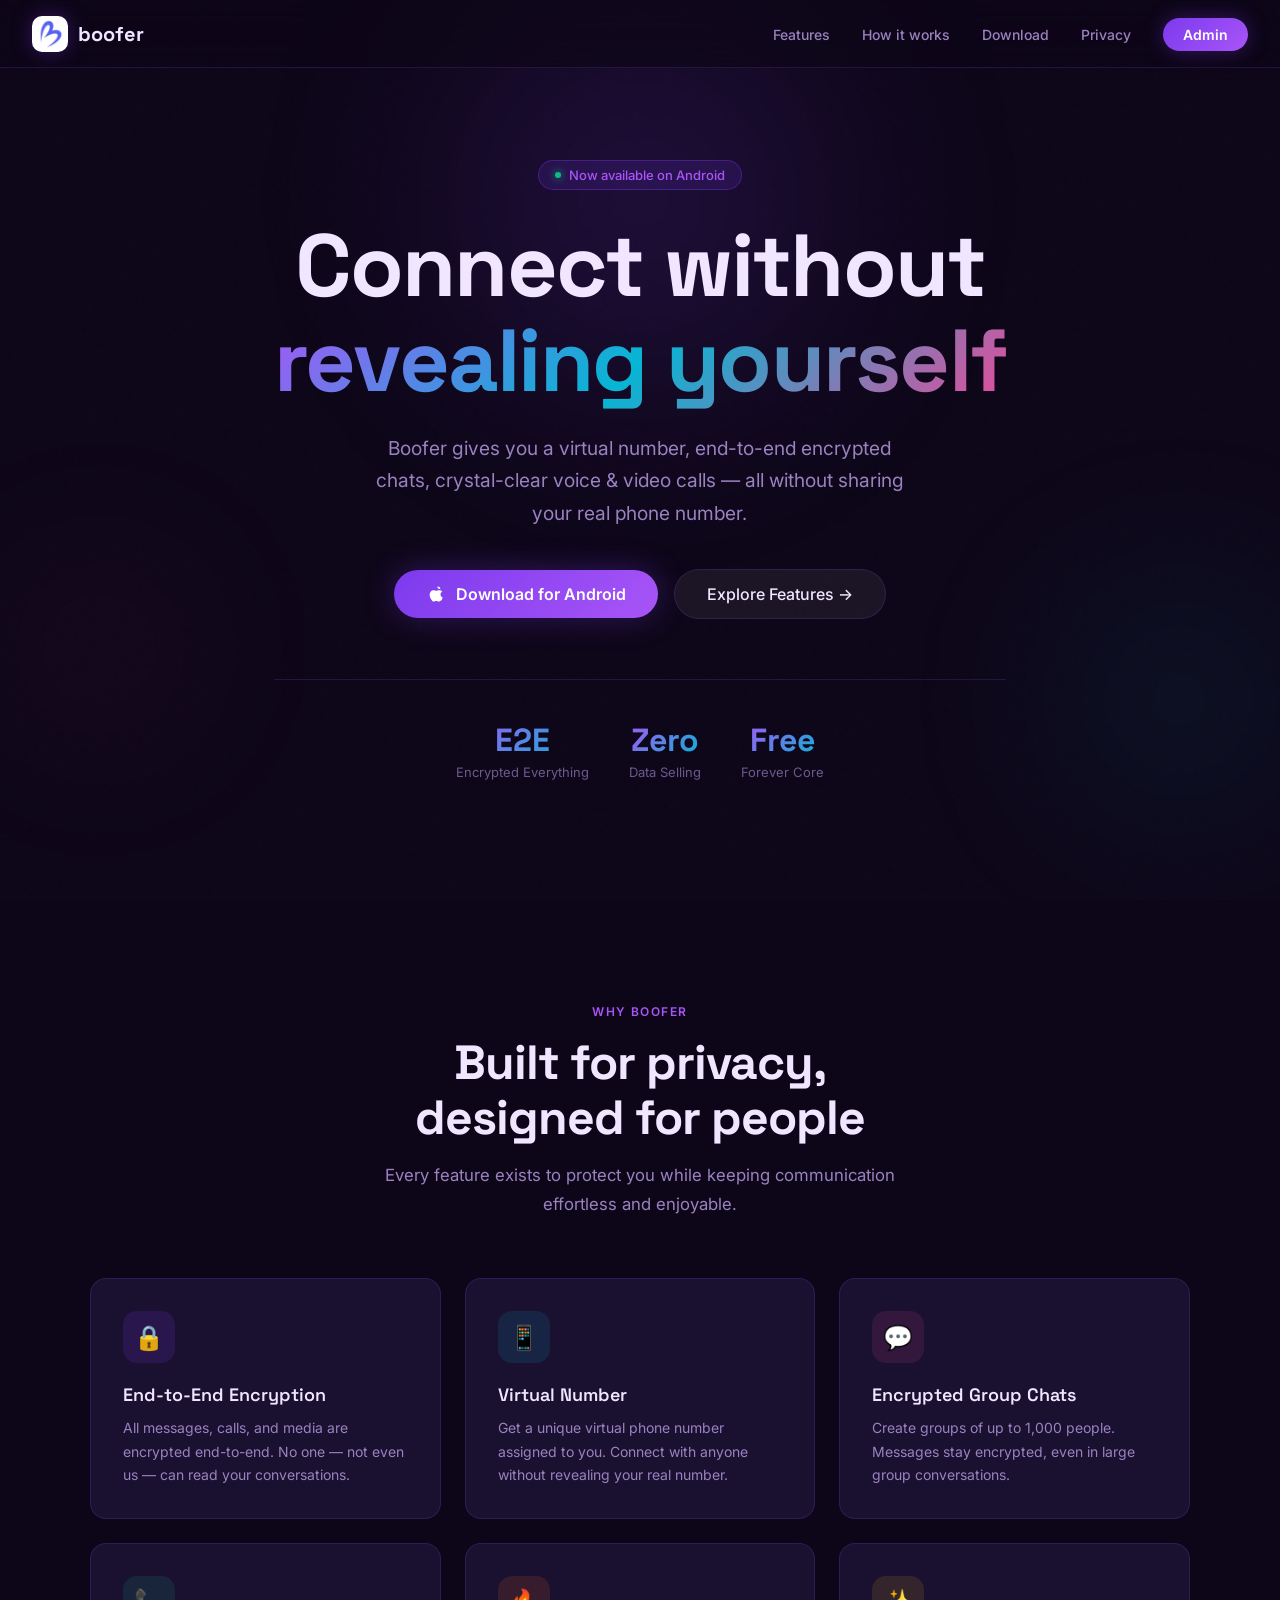
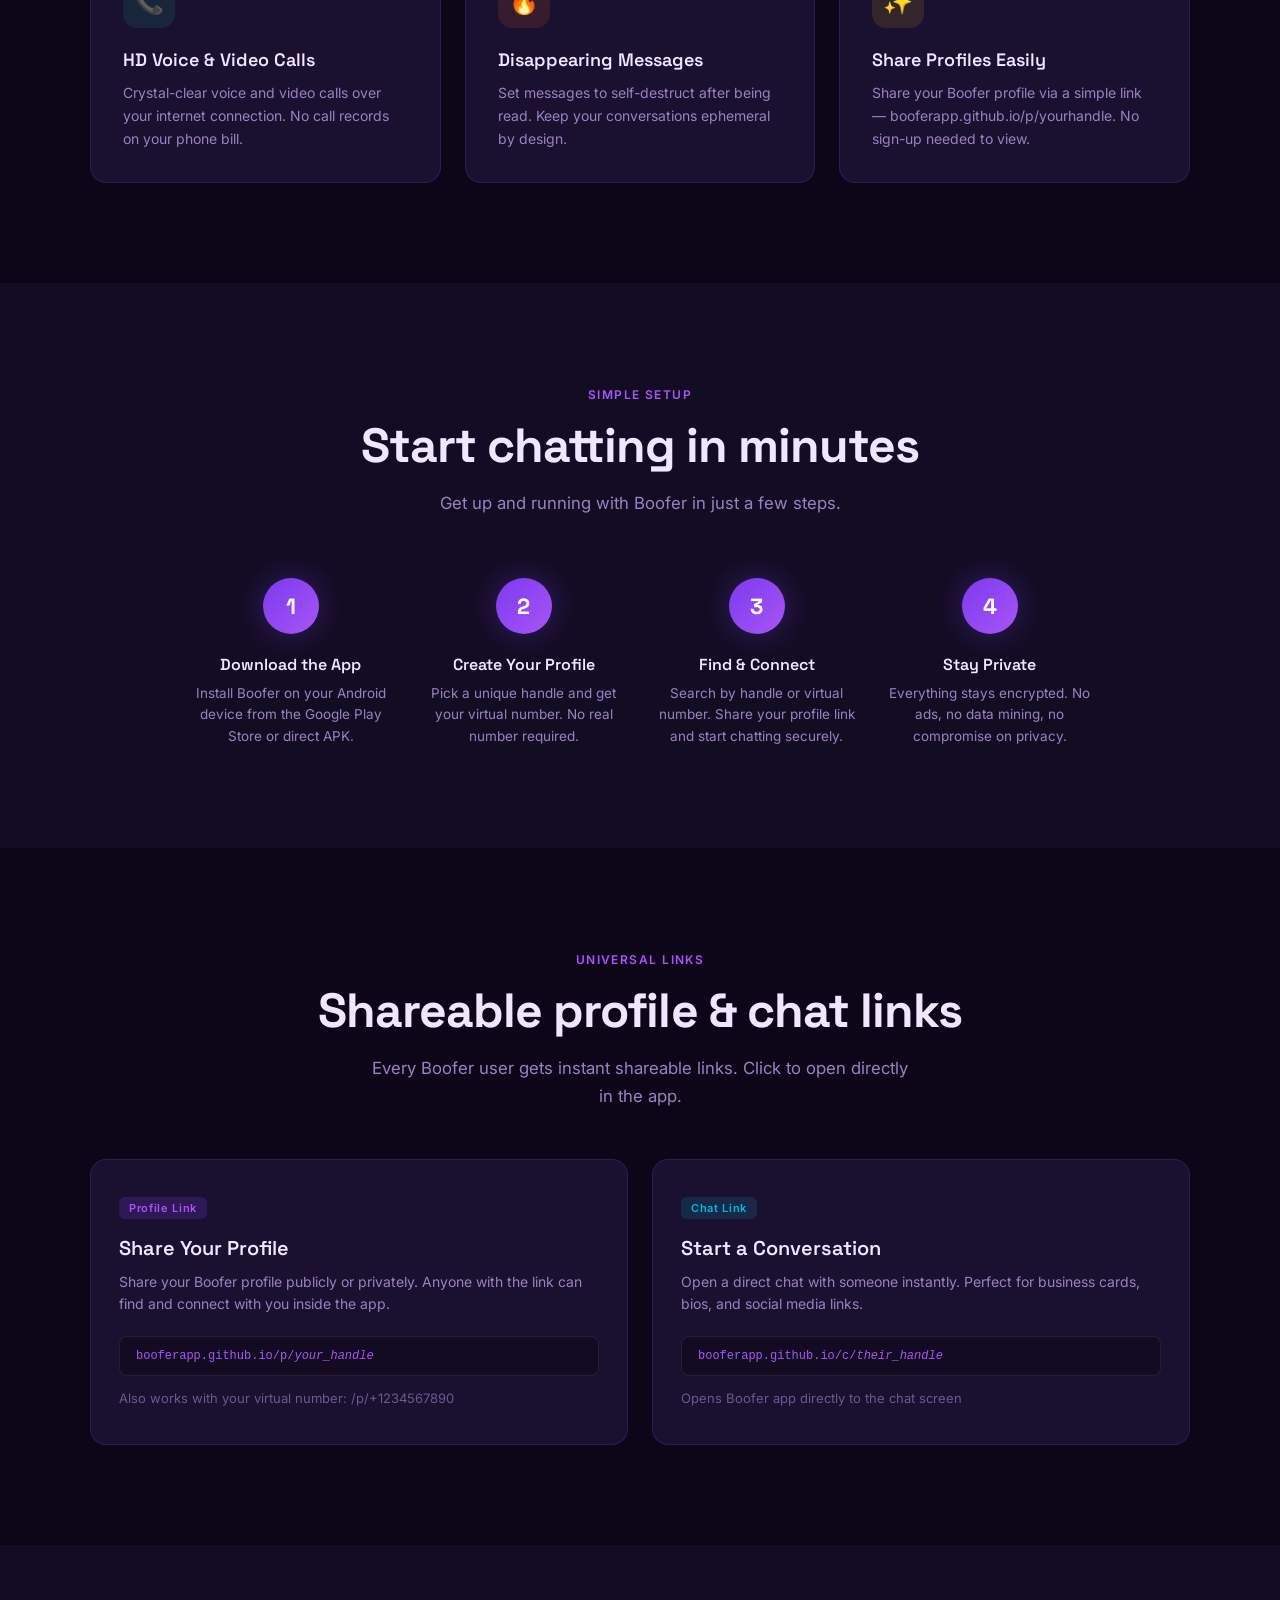
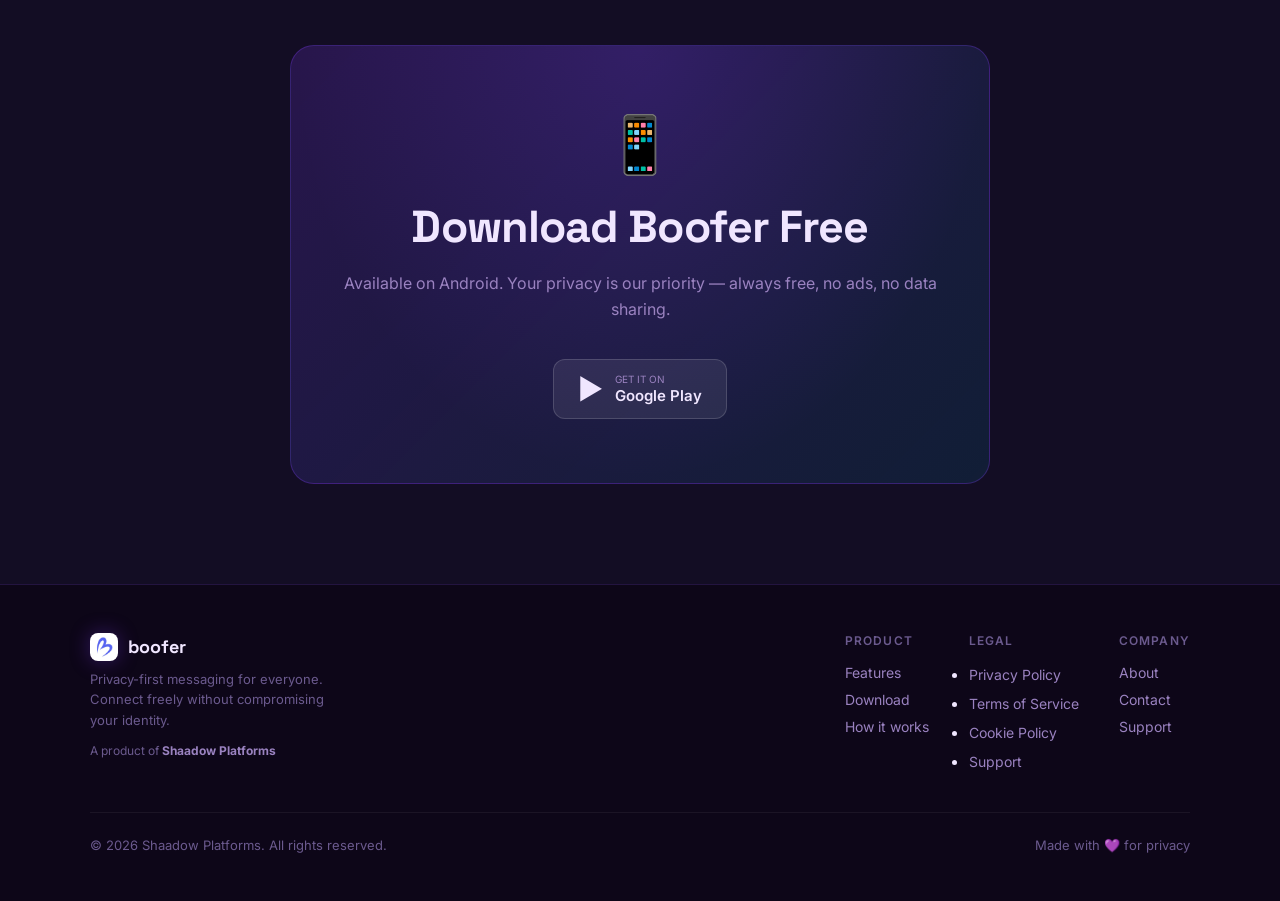
==== commit cd3cc911: "feat: move legal pages to /legal/ subpath and remove public admin button - Relocate privacy-policy, " ====
--- a/index.html
+++ b/index.html
@@ -1080,14 +1080,17 @@
       </div>
       <div class="footer-col">
         <h4>Legal</h4>
-        <a href="/privacy-policy">Privacy Policy</a>
-        <a href="/terms-of-service">Terms of Service</a>
-        <a href="/cookie-policy">Cookie Policy</a>
+        <ul class="footer-links-list">
+          <li><a href="/legal/privacy-policy">Privacy Policy</a></li>
+          <li><a href="/legal/terms-of-service">Terms of Service</a></li>
+          <li><a href="/legal/cookie-policy">Cookie Policy</a></li>
+          <li><a href="/support">Support</a></li>
+        </ul>
       </div>
       <div class="footer-col">
         <h4>Company</h4>
         <a href="/about">About</a>
-        <a href="mailto:hello@booferapp.io">Contact</a>
+        <a href="mailto:shaadowplatforms.g92192@gmail.com">Contact</a>
         <a href="/support">Support</a>
       </div>
     </div>
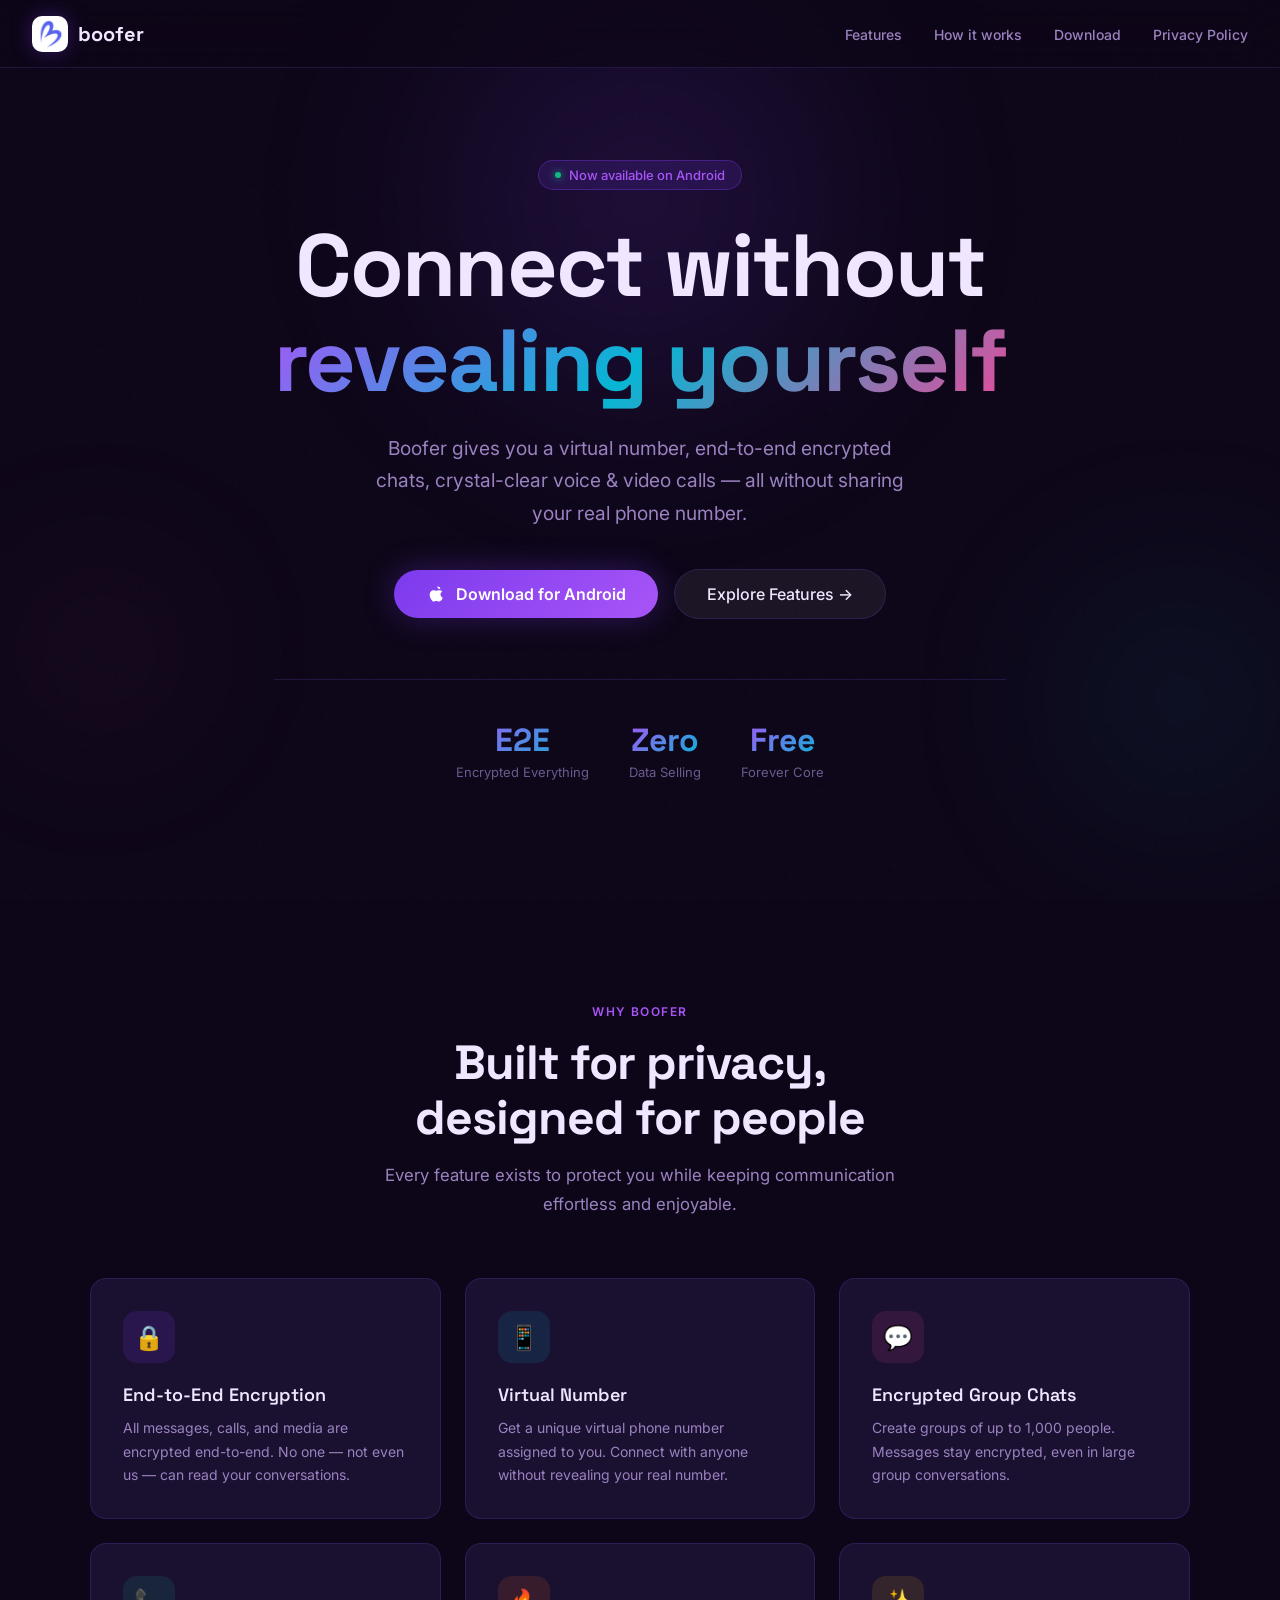
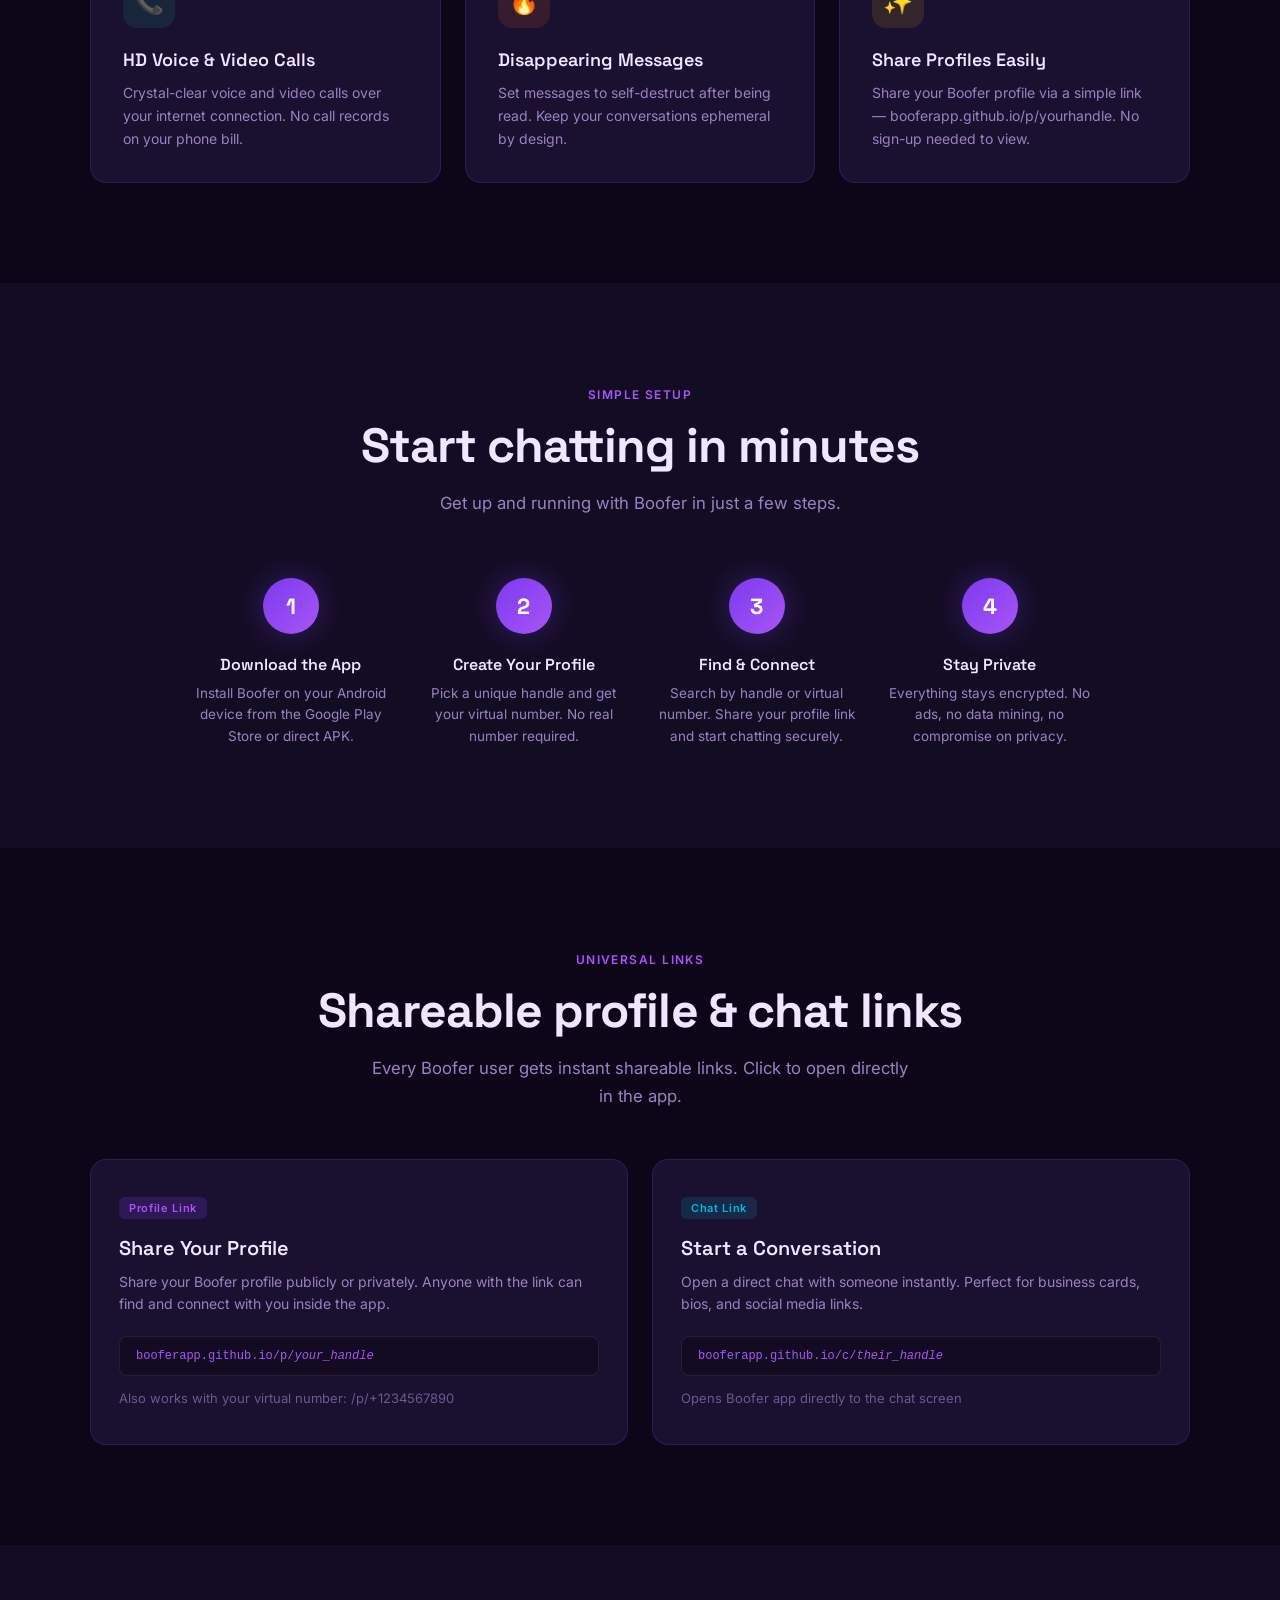
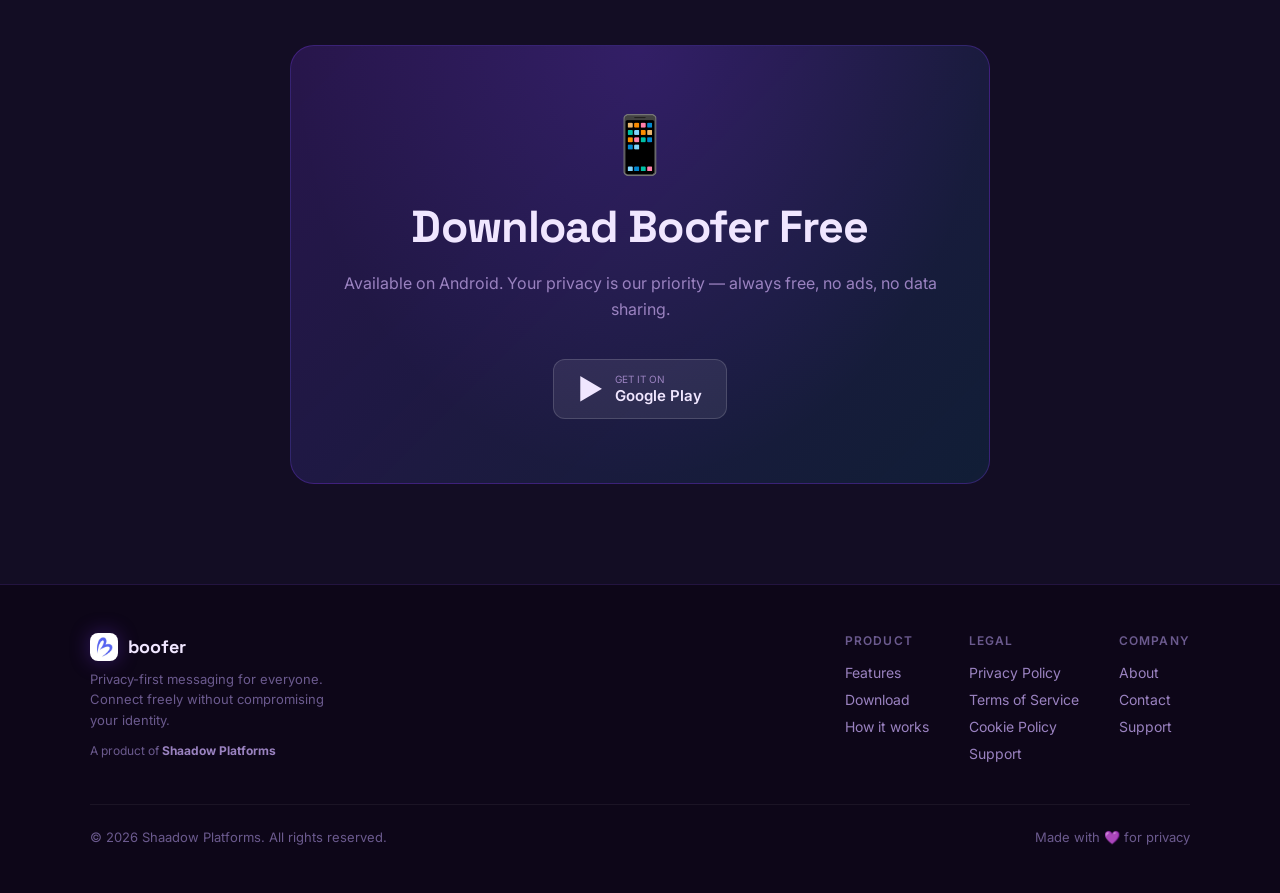
==== commit 51665081: "feat: complete landing page refinement - update navbar privacy link and remove admin button, style f" ====
--- a/index.html
+++ b/index.html
@@ -881,8 +881,7 @@
       <li><a href="#features">Features</a></li>
       <li><a href="#how-it-works">How it works</a></li>
       <li><a href="#download">Download</a></li>
-      <li><a href="/privacy-policy">Privacy</a></li>
-      <li><a href="/admin" class="nav-cta">Admin</a></li>
+      <li><a href="/legal/privacy-policy">Privacy Policy</a></li>
     </ul>
   </nav>
 
@@ -1078,14 +1077,12 @@
         <a href="#download">Download</a>
         <a href="#how-it-works">How it works</a>
       </div>
-      <div class="footer-col">
+      <div class="footer-col" id="footer-legal">
         <h4>Legal</h4>
-        <ul class="footer-links-list">
-          <li><a href="/legal/privacy-policy">Privacy Policy</a></li>
-          <li><a href="/legal/terms-of-service">Terms of Service</a></li>
-          <li><a href="/legal/cookie-policy">Cookie Policy</a></li>
-          <li><a href="/support">Support</a></li>
-        </ul>
+        <a href="/legal/privacy-policy">Privacy Policy</a>
+        <a href="/legal/terms-of-service">Terms of Service</a>
+        <a href="/legal/cookie-policy">Cookie Policy</a>
+        <a href="/support">Support</a>
       </div>
       <div class="footer-col">
         <h4>Company</h4>
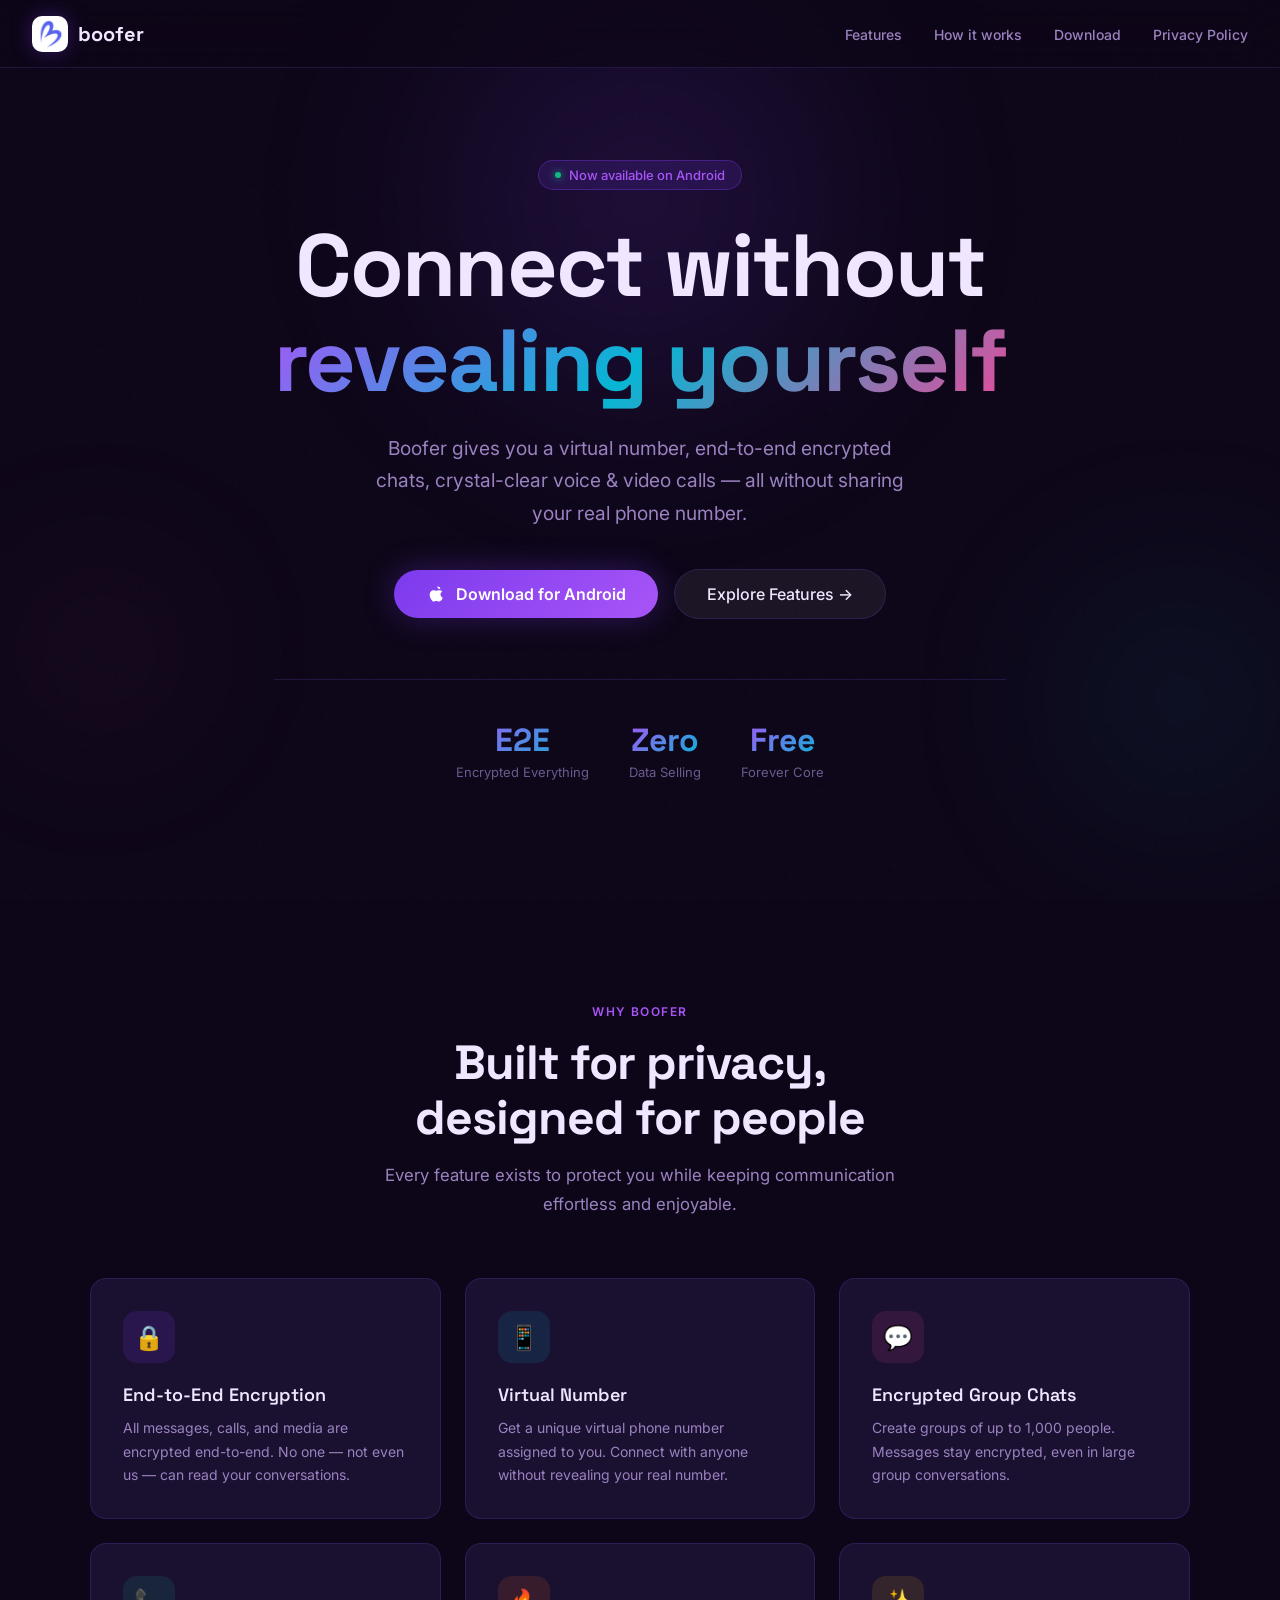
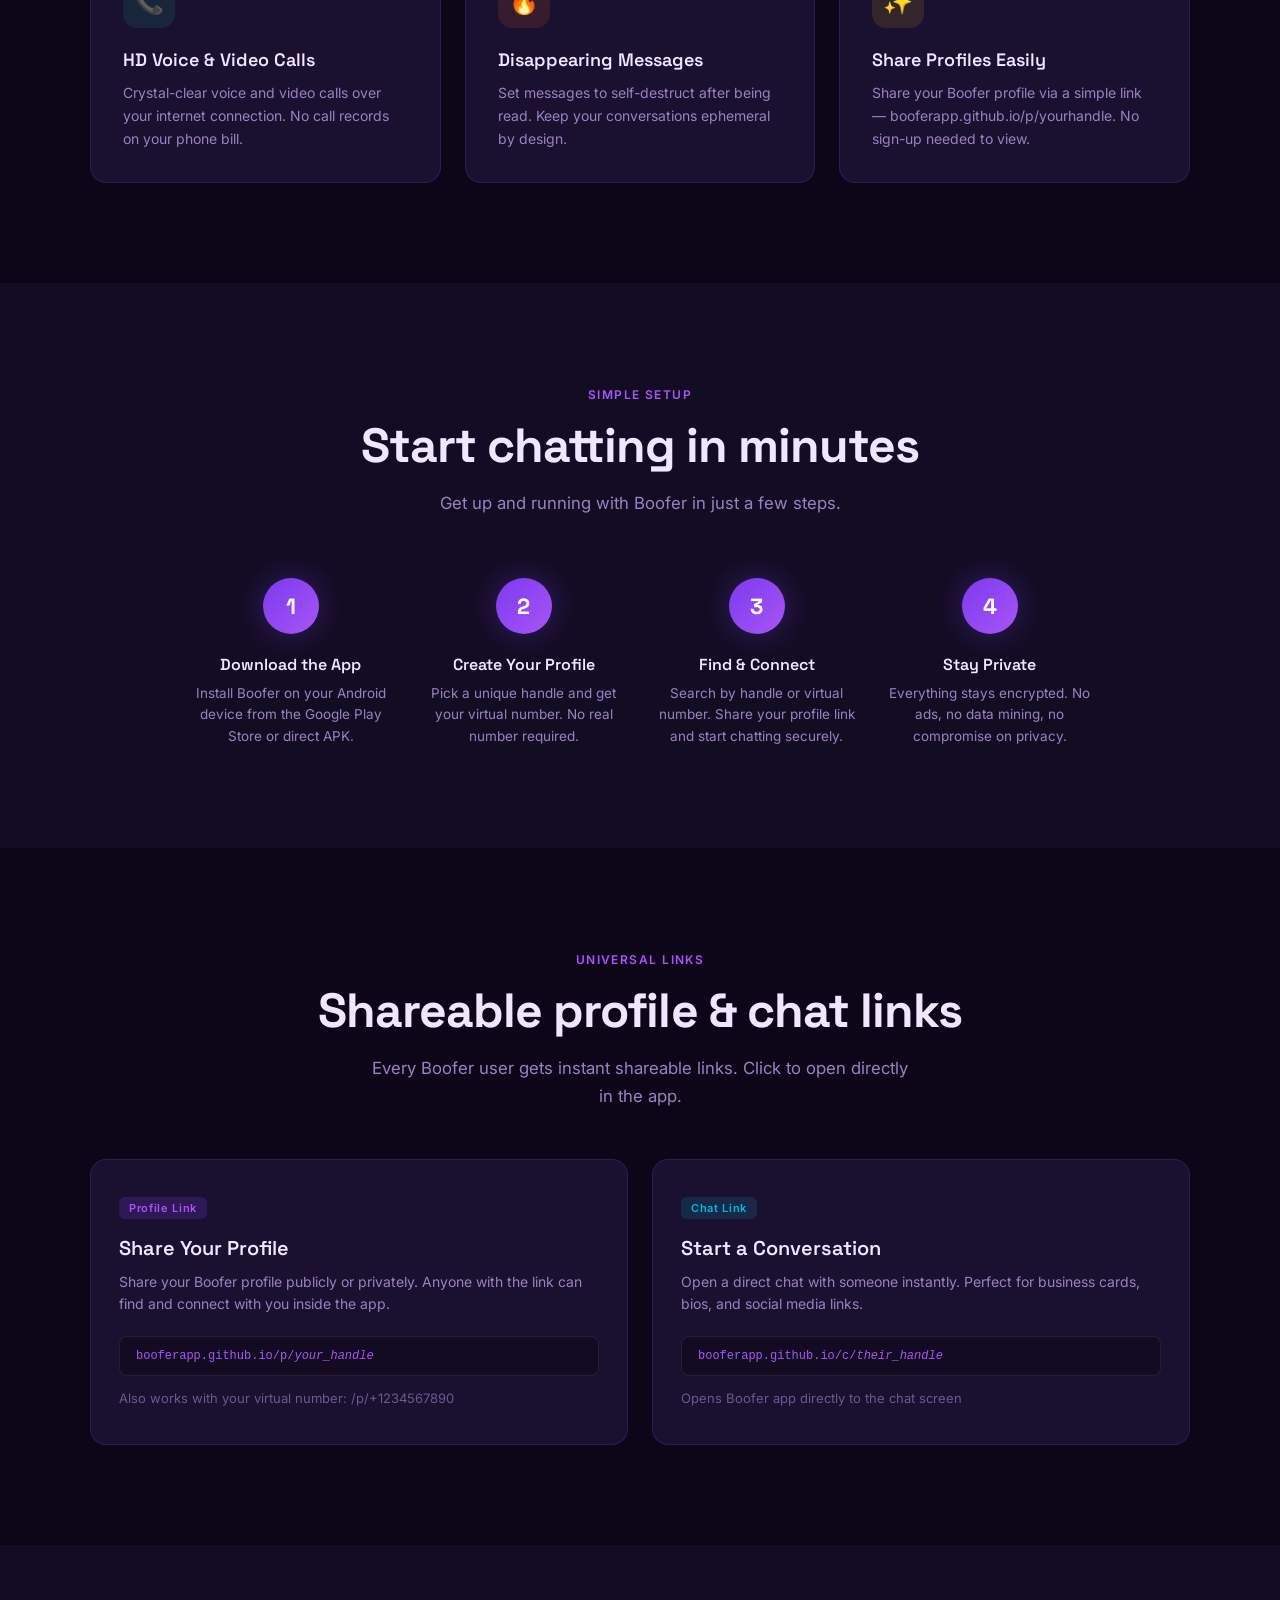
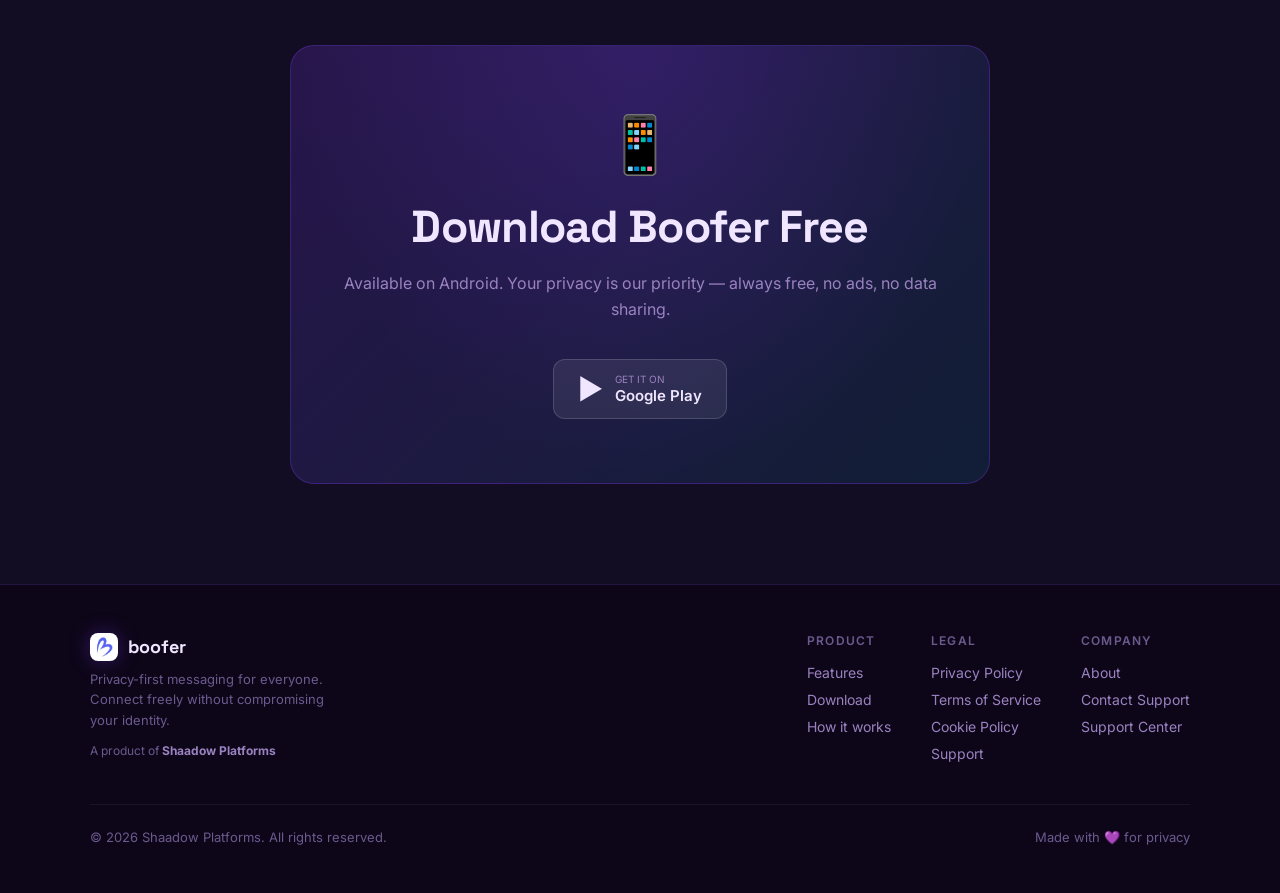
==== commit 9684e9c1: "feat: standardize contact email to shaadowplatforms.g92192@gmail.com and add templates everywhere" ====
--- a/index.html
+++ b/index.html
@@ -1087,8 +1087,10 @@
       <div class="footer-col">
         <h4>Company</h4>
         <a href="/about">About</a>
-        <a href="mailto:shaadowplatforms.g92192@gmail.com">Contact</a>
-        <a href="/support">Support</a>
+        <a
+          href="mailto:shaadowplatforms.g92192@gmail.com?subject=[Boofer Support] Request from Web&body=Hello Boofer Support,%0A%0AI have the following question/issue:%0A%0A[Describe your issue here]%0A%0ADevice Info: [Your Device]%0AApp Version: Latest">Contact
+          Support</a>
+        <a href="/support">Support Center</a>
       </div>
     </div>
     <div class="footer-bottom">
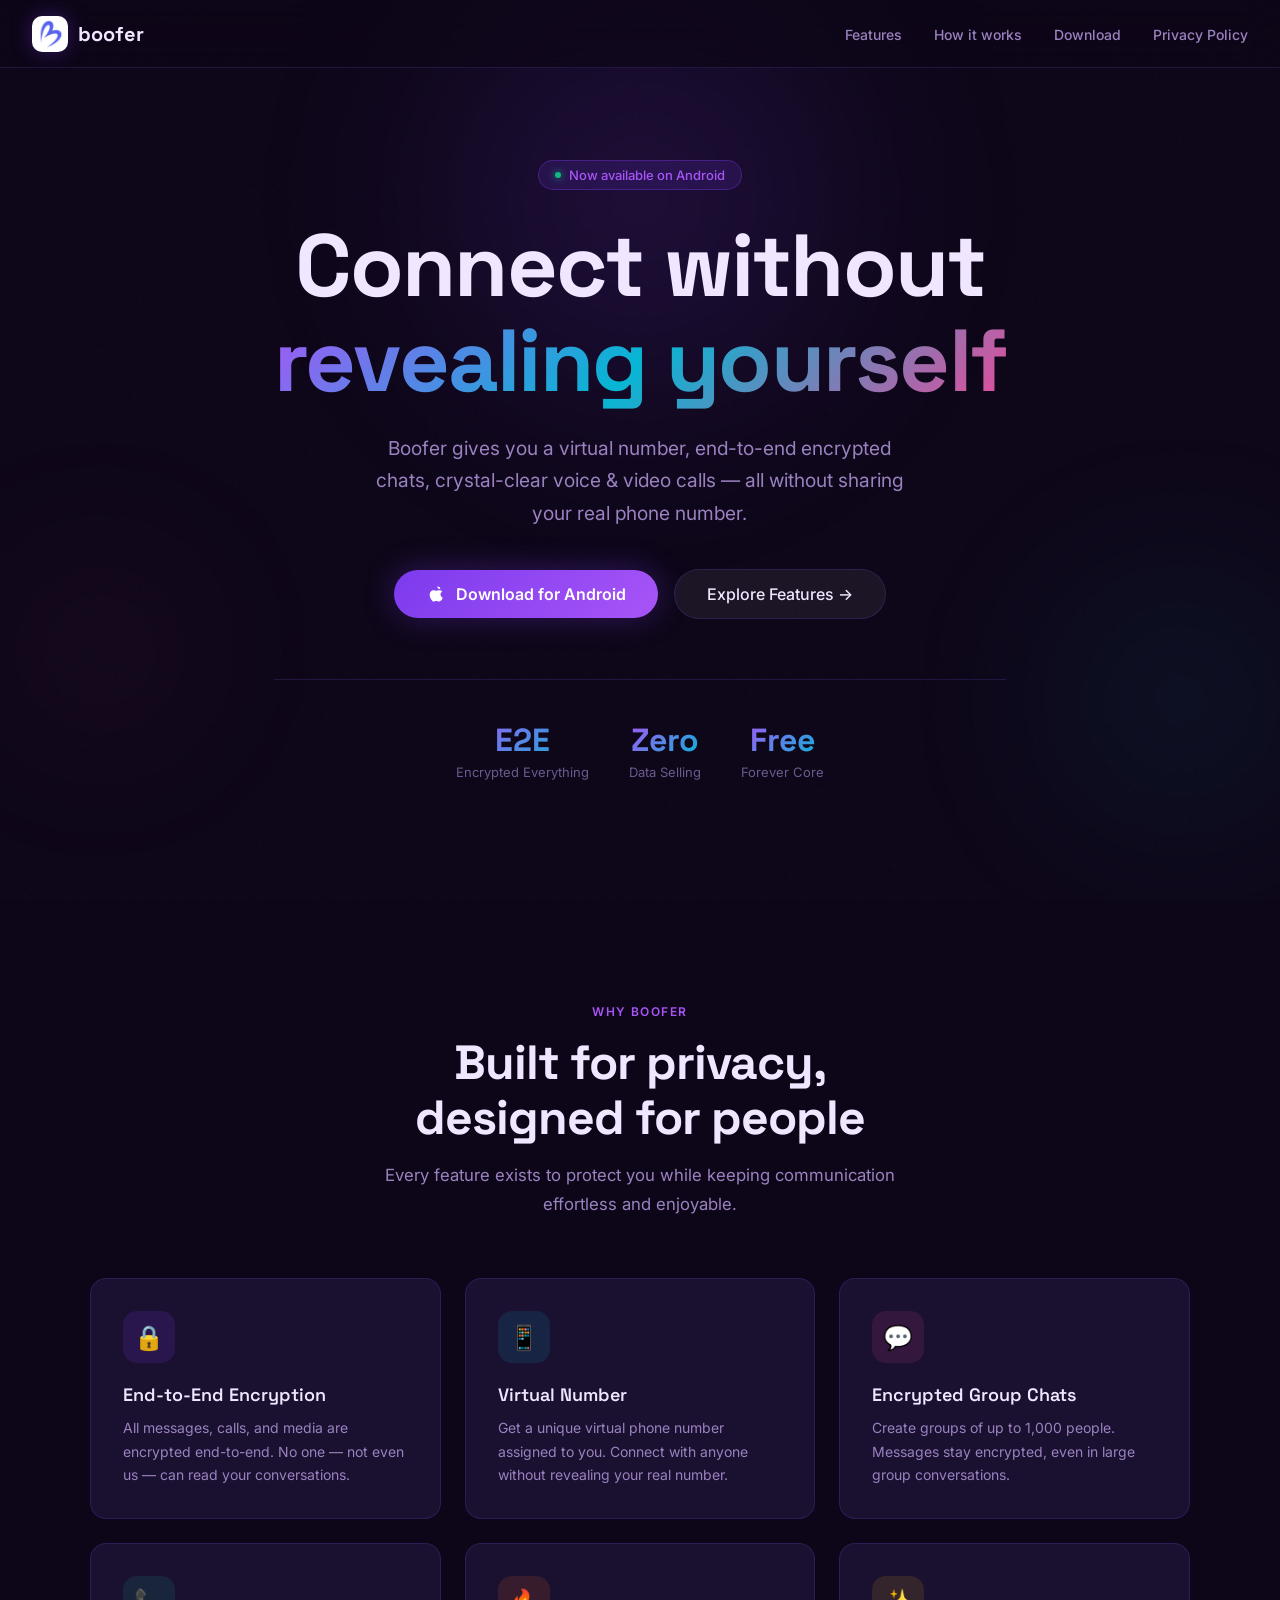
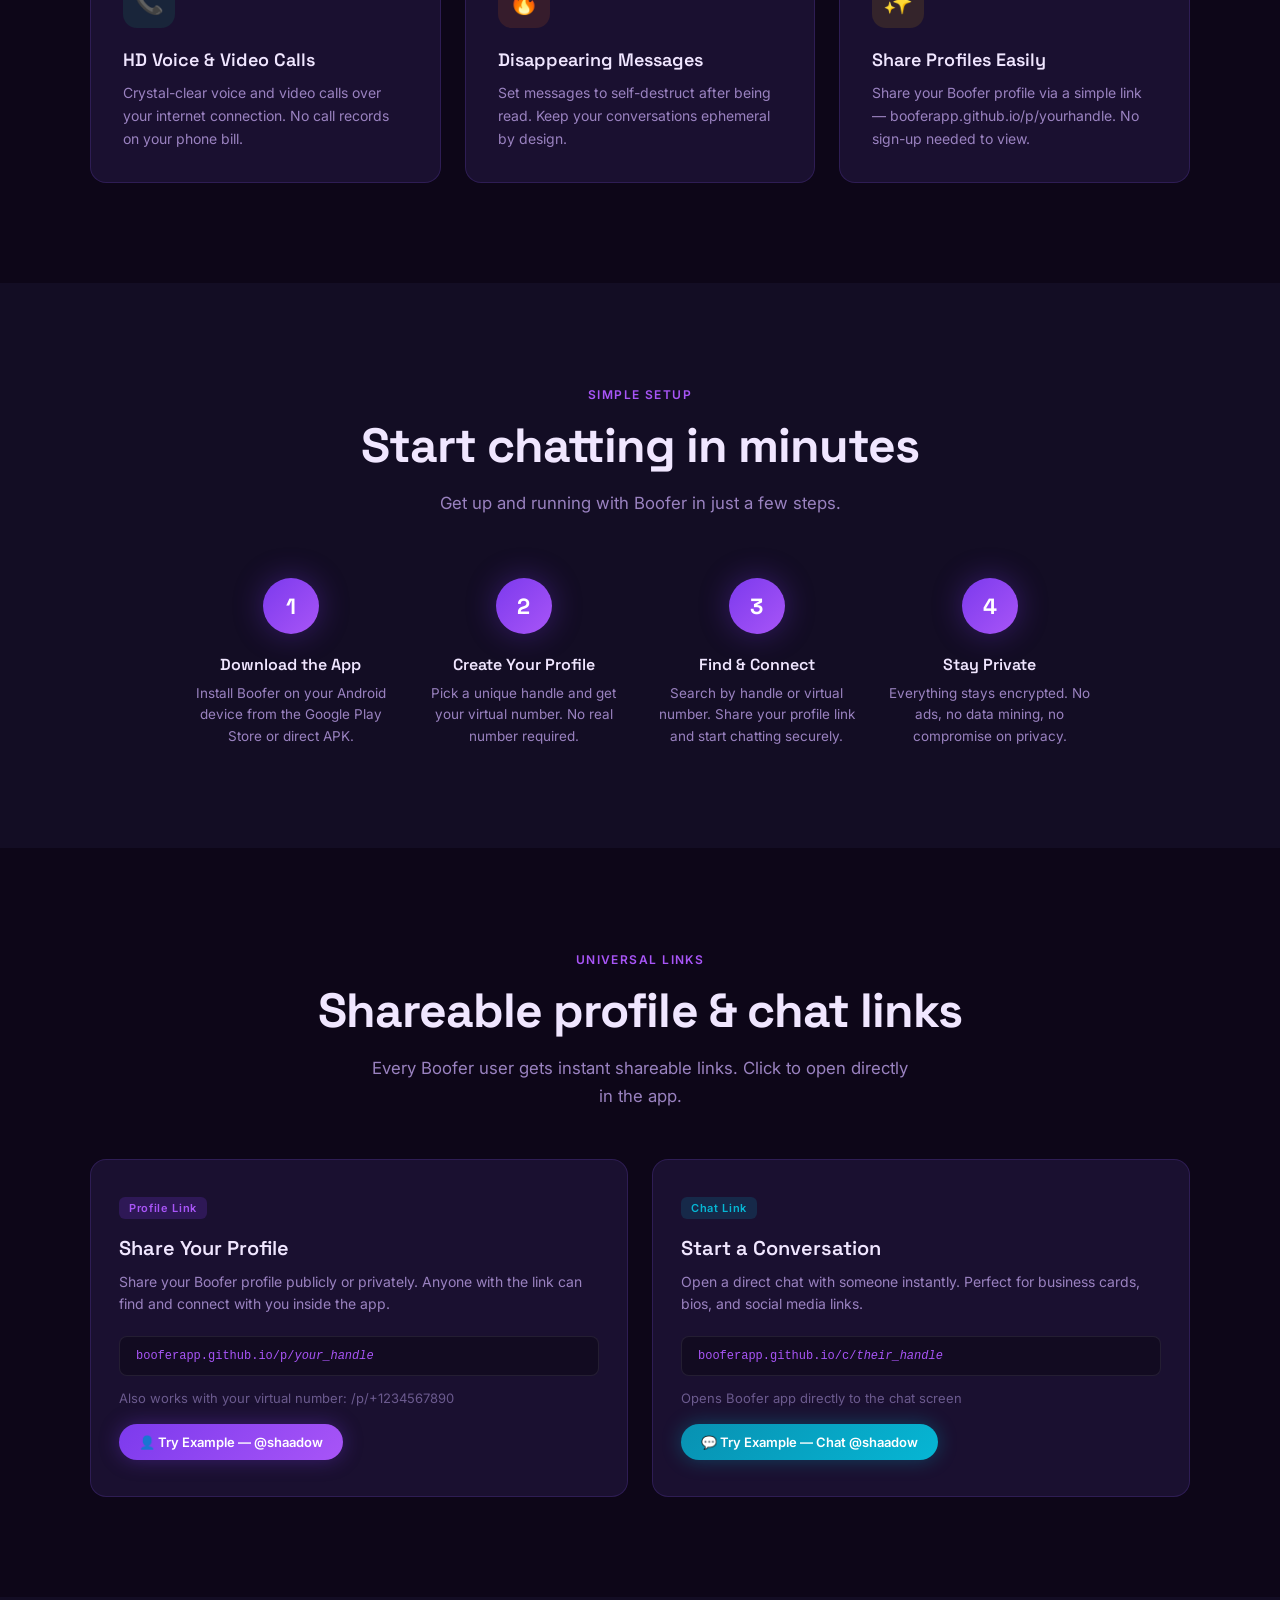
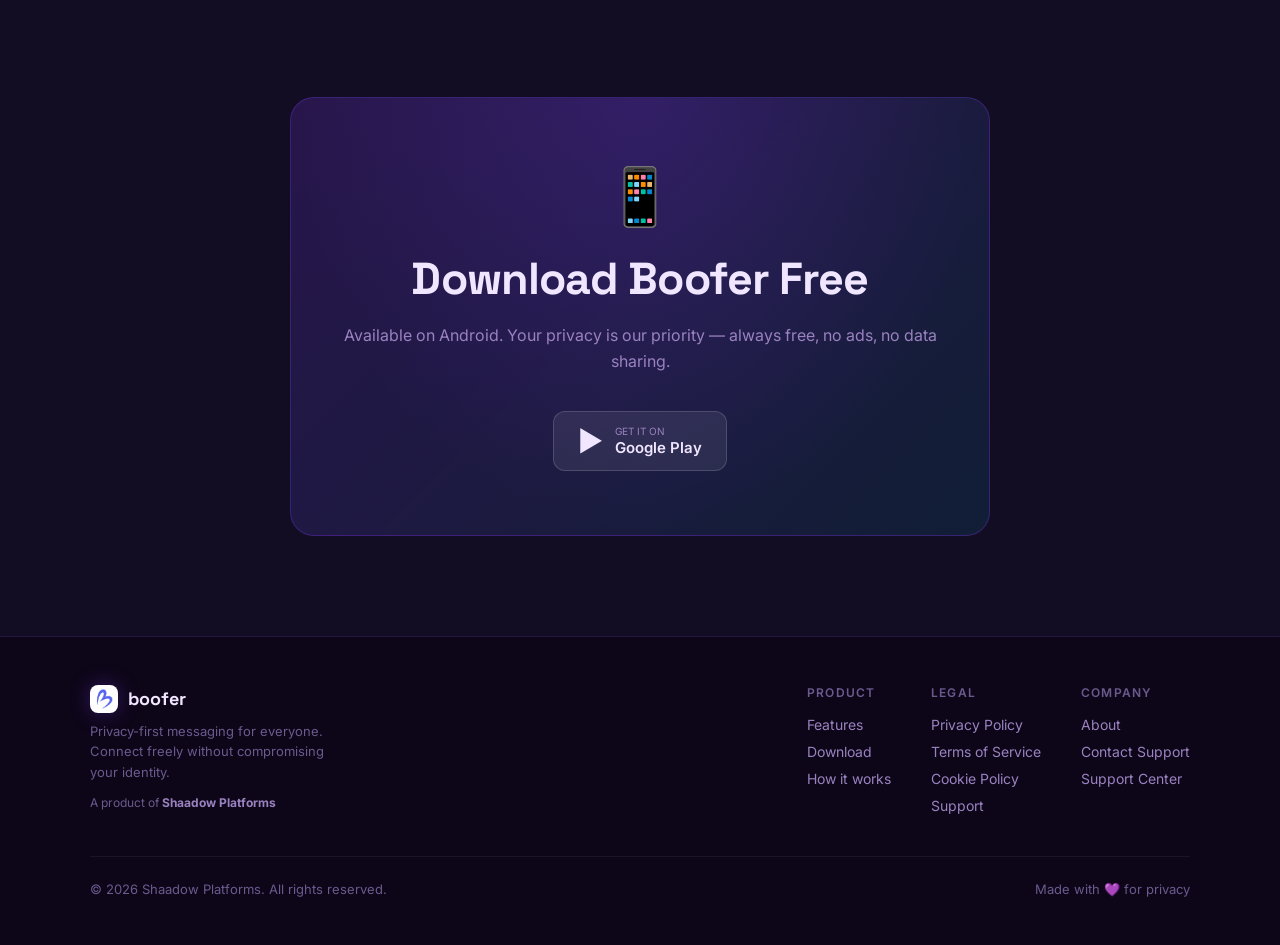
==== commit 30326118: "feat: add try-example buttons for @shaadow, fix favicon to use Boofer logo across all pages" ====
--- a/index.html
+++ b/index.html
@@ -26,7 +26,8 @@
     content="A privacy-first messaging app with virtual numbers, encrypted chats, and voice & video calls." />
 
   <link rel="canonical" href="https://booferapp.github.io/" />
-  <link rel="icon" href="/favicon.ico" type="image/x-icon" />
+  <link rel="icon" href="/logo.jpg" type="image/jpeg" />
+  <link rel="apple-touch-icon" href="/logo.jpg" />
   <link rel="preconnect" href="https://fonts.googleapis.com" />
   <link rel="preconnect" href="https://fonts.gstatic.com" crossorigin />
   <link
@@ -658,6 +659,42 @@
       font-size: 12px;
       color: var(--primary-light);
       word-break: break-all;
+    }
+
+    .try-example-btn {
+      display: inline-flex;
+      align-items: center;
+      gap: 8px;
+      margin-top: 16px;
+      padding: 10px 20px;
+      border-radius: 100px;
+      font-size: 13px;
+      font-weight: 600;
+      text-decoration: none;
+      color: #fff;
+      transition: transform 0.2s, box-shadow 0.2s;
+    }
+
+    .try-example-btn:hover {
+      transform: translateY(-2px);
+    }
+
+    .try-example-btn.purple {
+      background: linear-gradient(135deg, var(--primary), var(--primary-light));
+      box-shadow: 0 0 20px var(--primary-glow);
+    }
+
+    .try-example-btn.purple:hover {
+      box-shadow: 0 0 30px var(--primary-glow);
+    }
+
+    .try-example-btn.cyan {
+      background: linear-gradient(135deg, #0891b2, #06b6d4);
+      box-shadow: 0 0 20px rgba(6, 182, 212, 0.3);
+    }
+
+    .try-example-btn.cyan:hover {
+      box-shadow: 0 0 30px rgba(6, 182, 212, 0.4);
     }
 
     /* ── DOWNLOAD ── */
@@ -1026,6 +1063,7 @@
           <div class="code-block">booferapp.github.io/p/<em>your_handle</em></div>
           <p style="margin-top:12px; margin-bottom:0; font-size:13px; color:var(--text-dim)">Also works with your
             virtual number: /p/+1234567890</p>
+          <a href="/p/shaadow" class="try-example-btn purple" id="try-profile-btn">👤 Try Example — @shaadow</a>
         </div>
         <div class="deeplink-card fade-up">
           <span class="deeplink-card-badge badge-cyan">Chat Link</span>
@@ -1034,6 +1072,7 @@
           <div class="code-block">booferapp.github.io/c/<em>their_handle</em></div>
           <p style="margin-top:12px; margin-bottom:0; font-size:13px; color:var(--text-dim)">Opens Boofer app directly
             to the chat screen</p>
+          <a href="/c/shaadow" class="try-example-btn cyan" id="try-chat-btn">💬 Try Example — Chat @shaadow</a>
         </div>
       </div>
     </div>
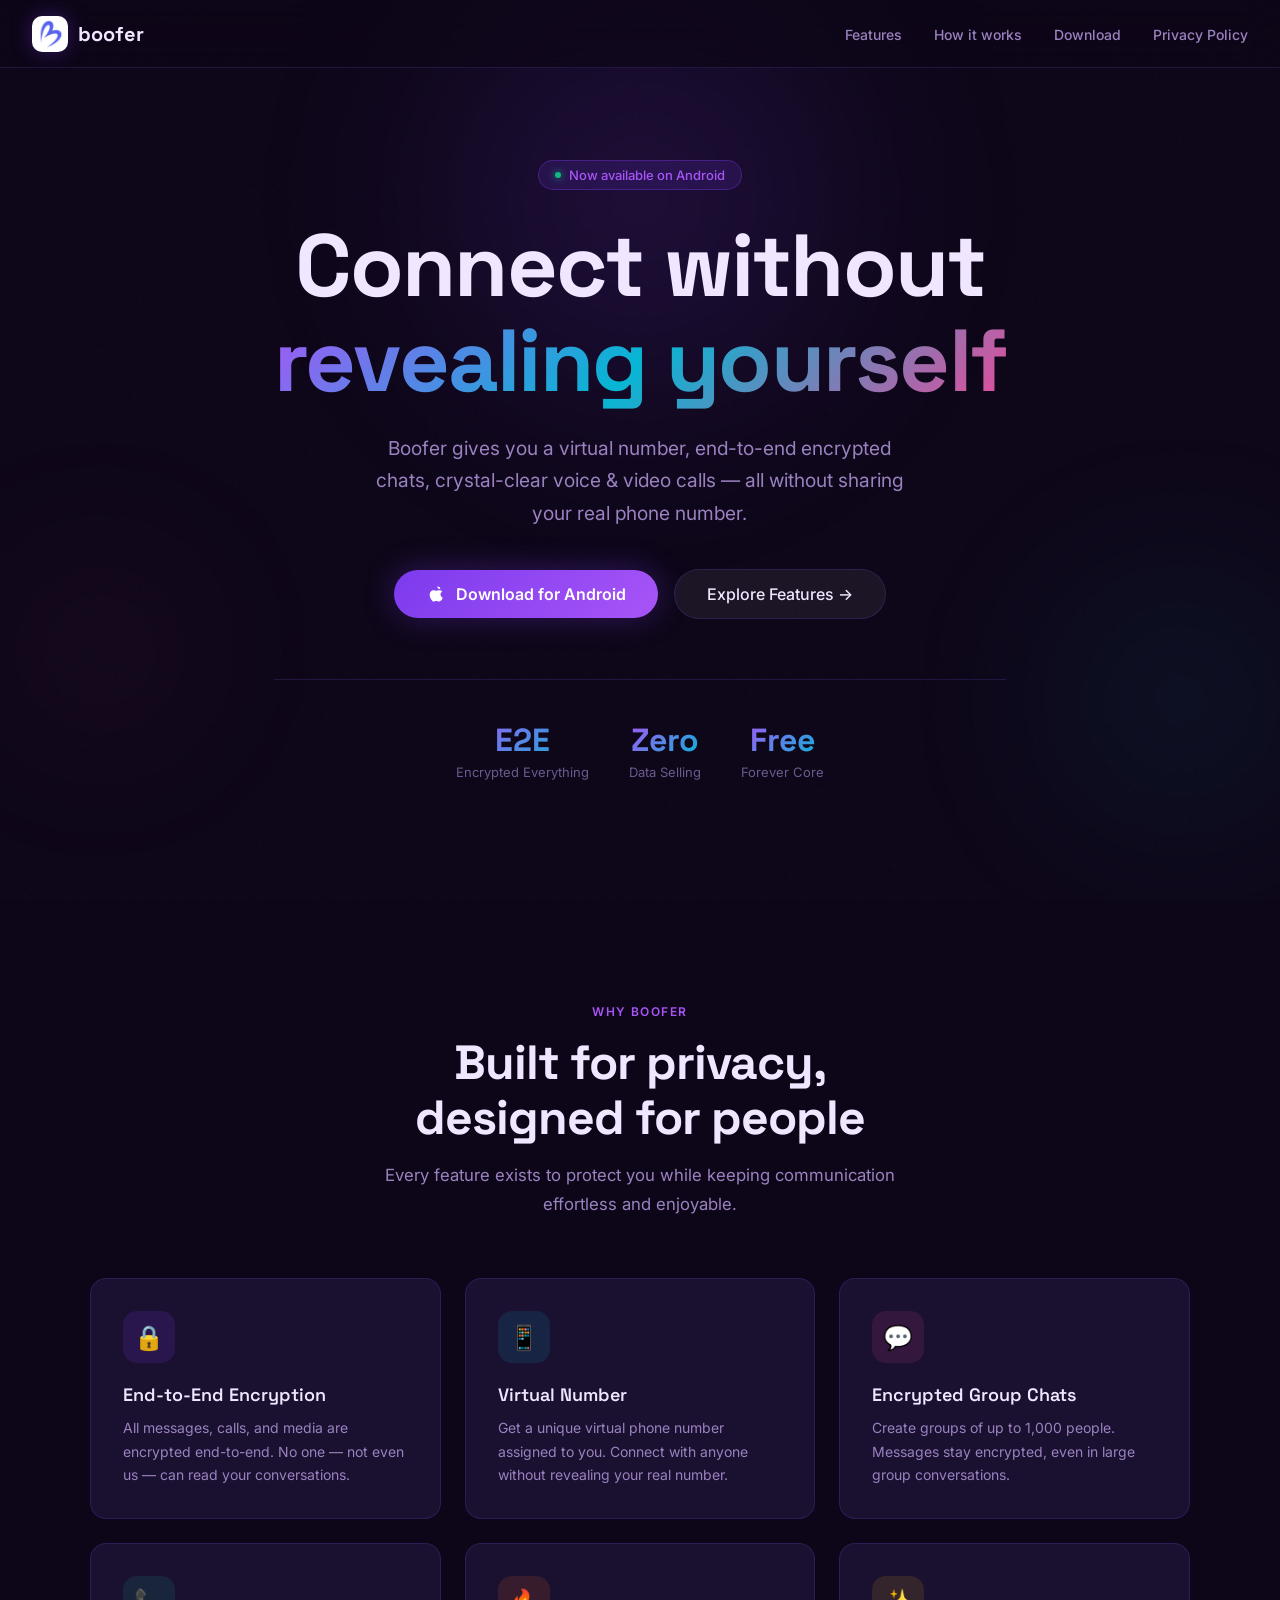
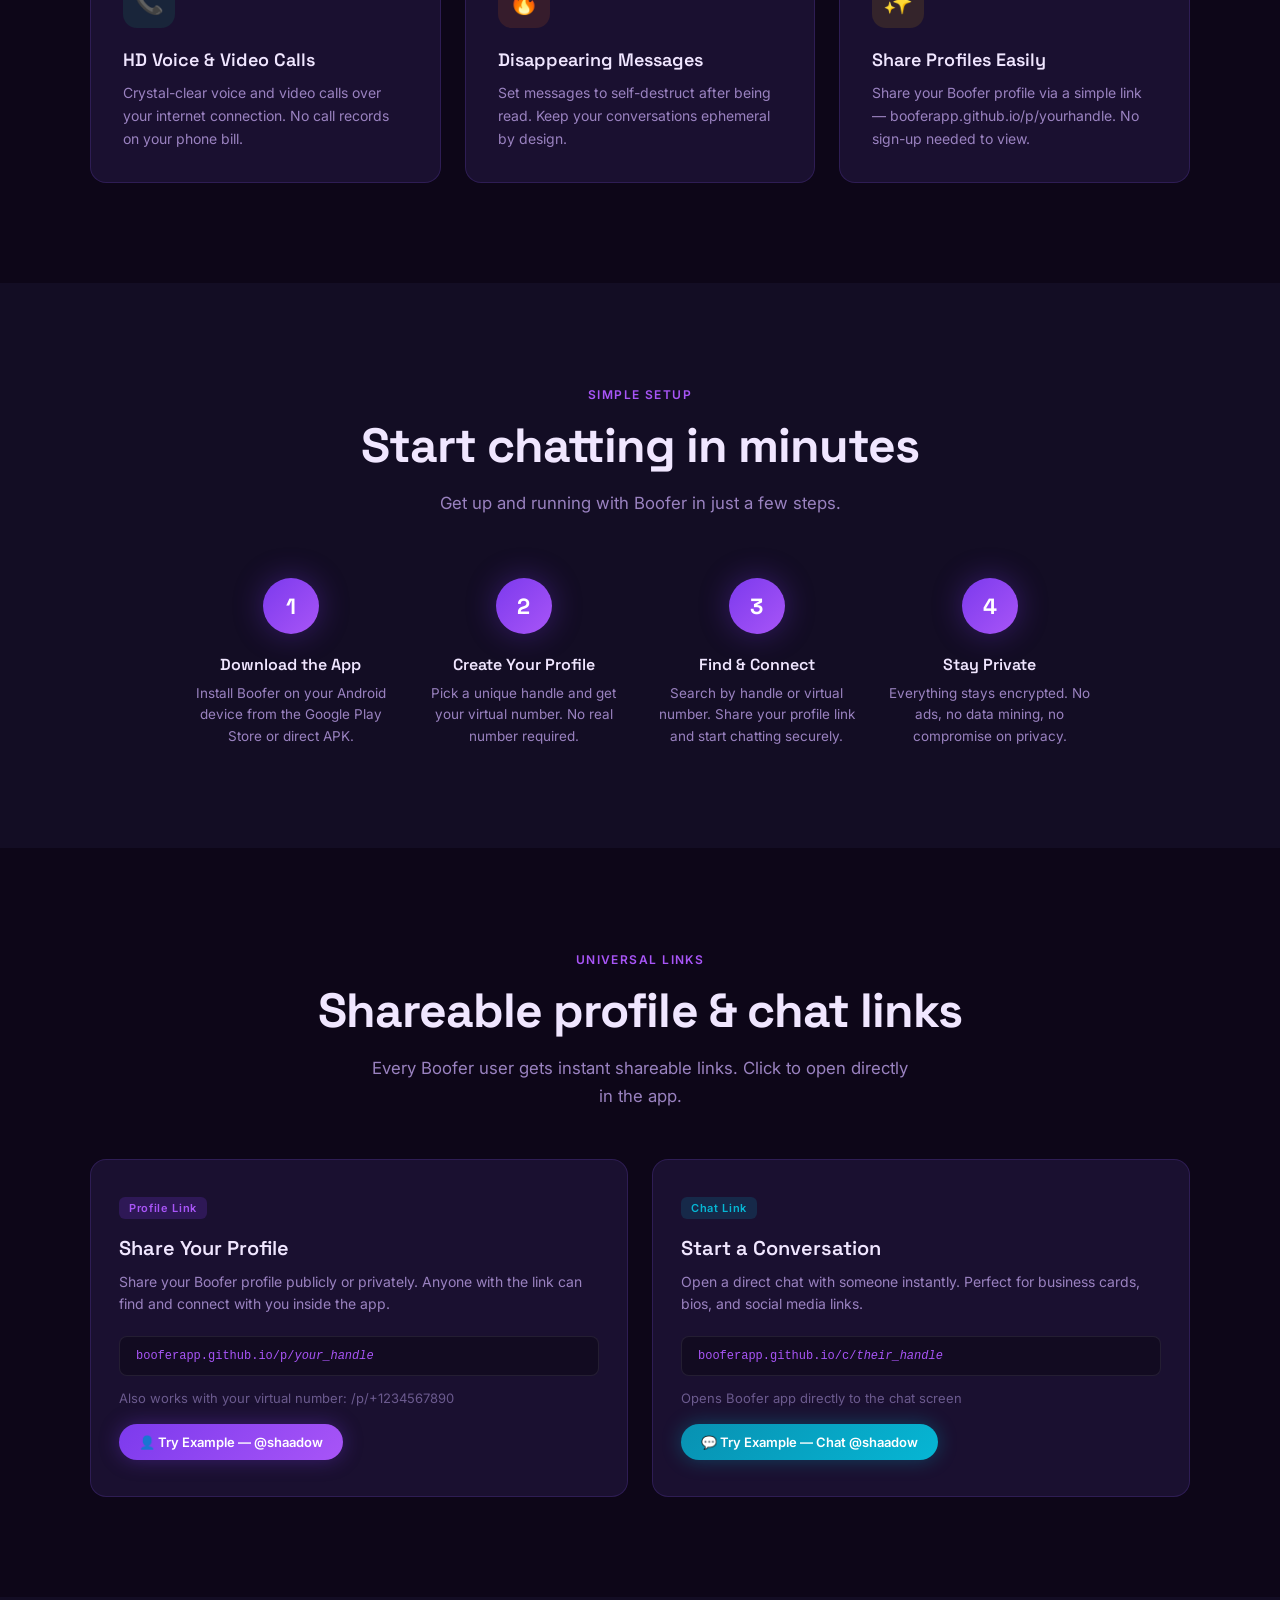
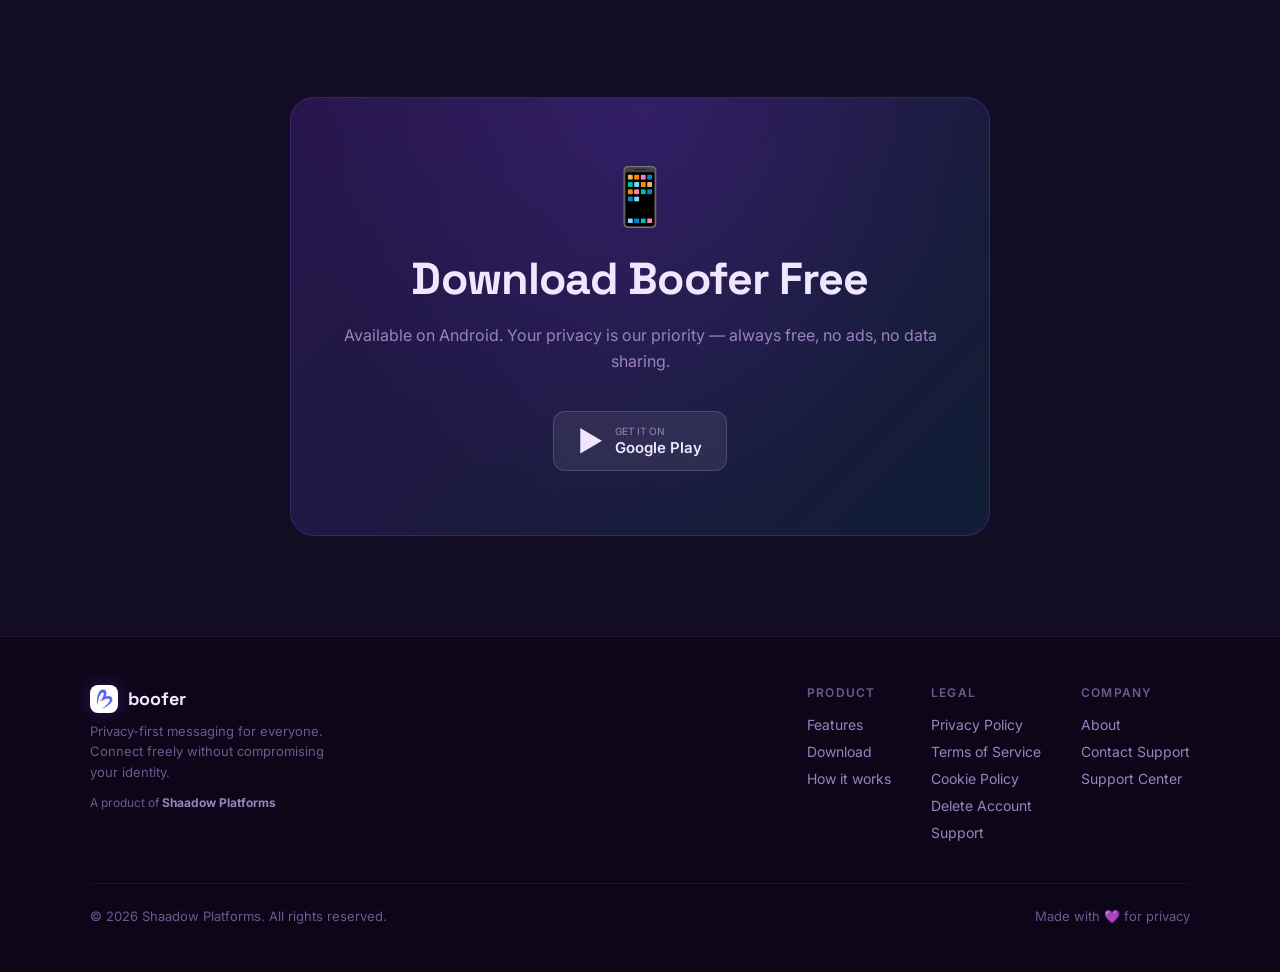
==== commit 217998ab: "feat: add delete account legal page and update footers" ====
--- a/index.html
+++ b/index.html
@@ -1121,6 +1121,7 @@
         <a href="/legal/privacy-policy">Privacy Policy</a>
         <a href="/legal/terms-of-service">Terms of Service</a>
         <a href="/legal/cookie-policy">Cookie Policy</a>
+        <a href="/legal/delete-account">Delete Account</a>
         <a href="/support">Support</a>
       </div>
       <div class="footer-col">
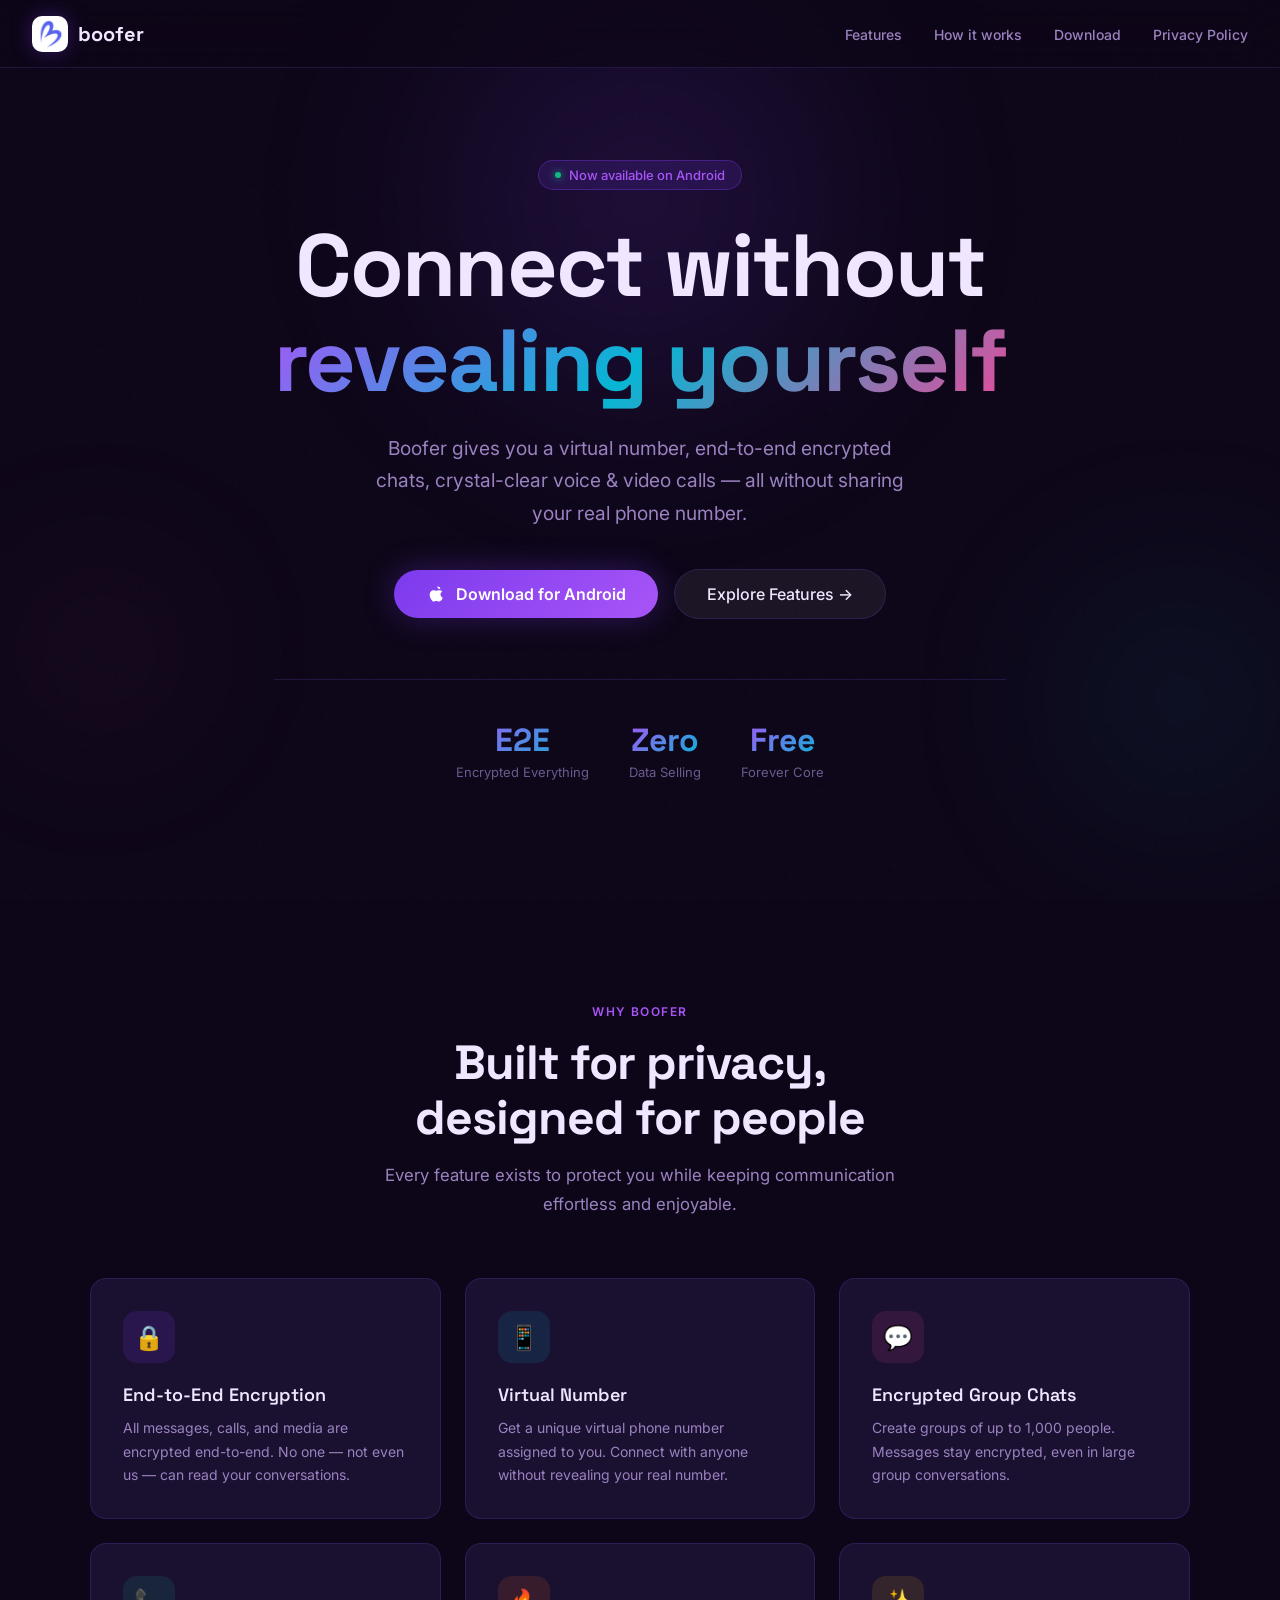
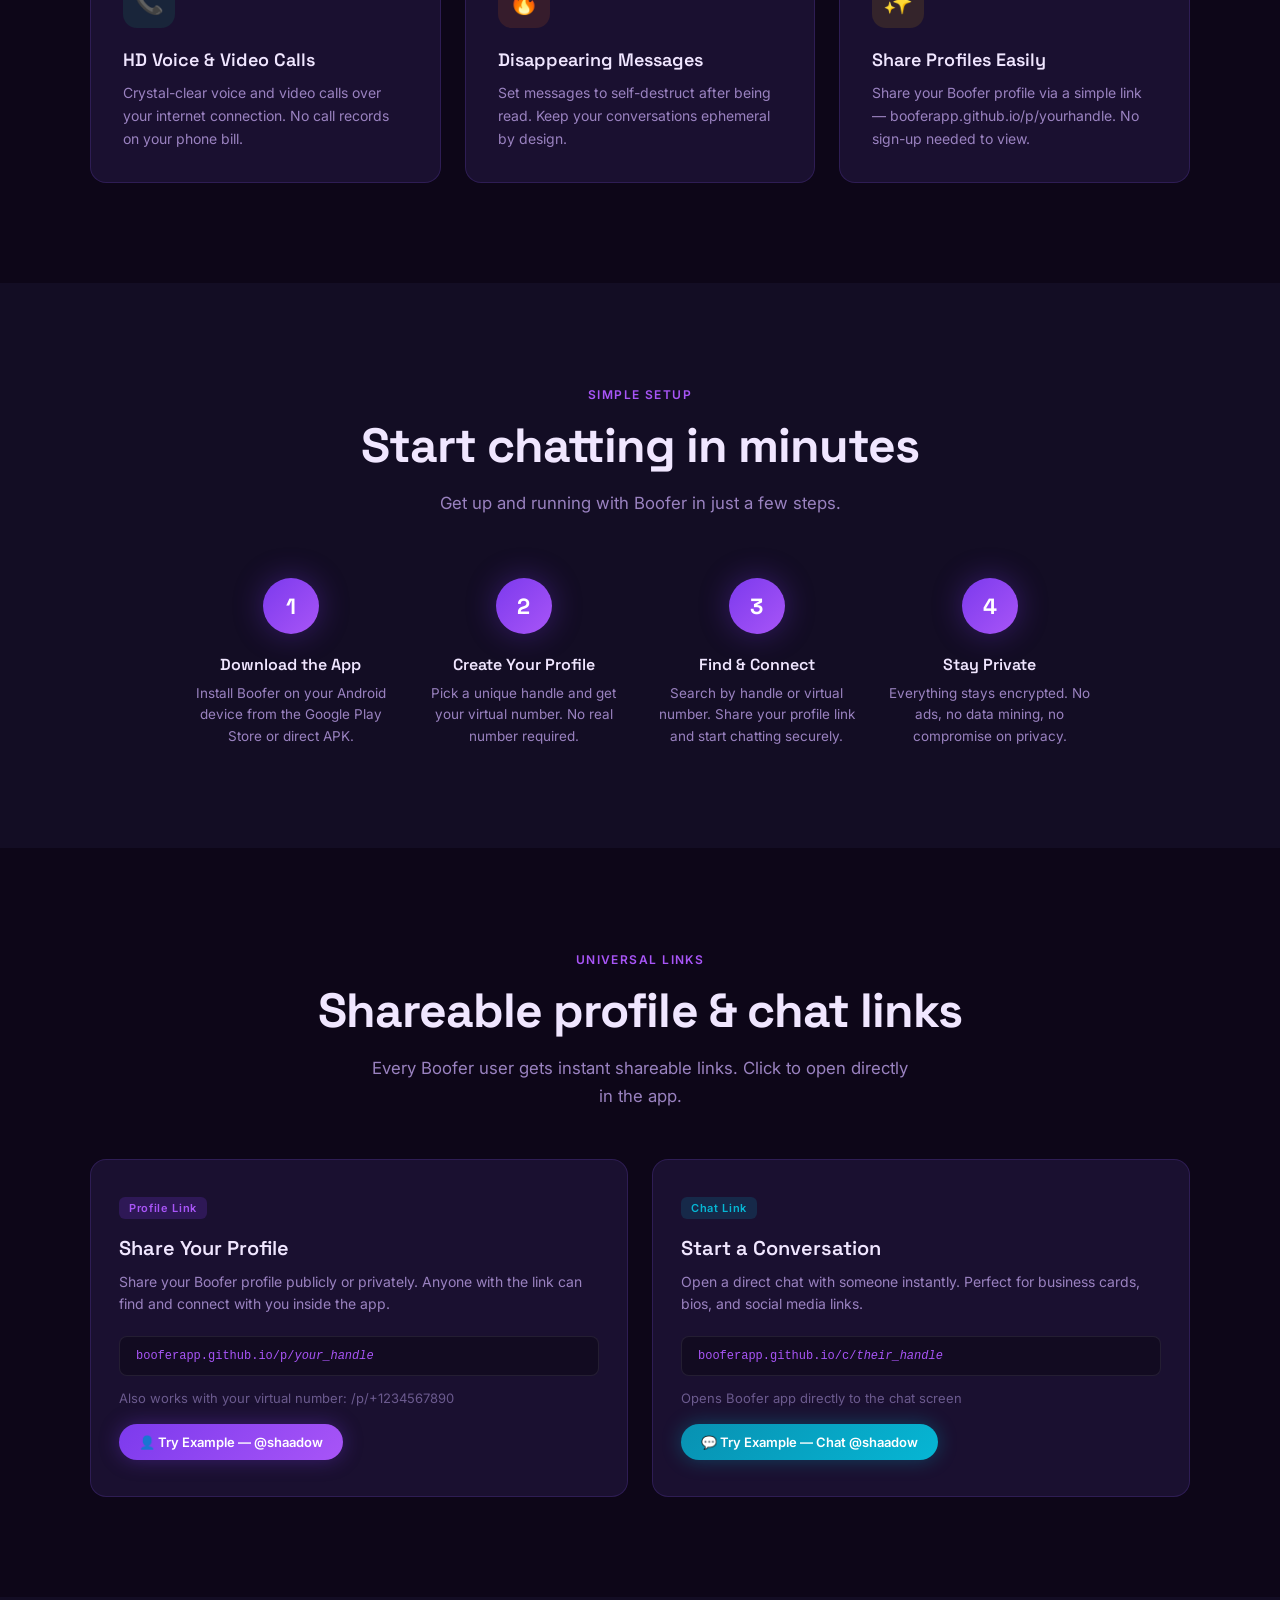
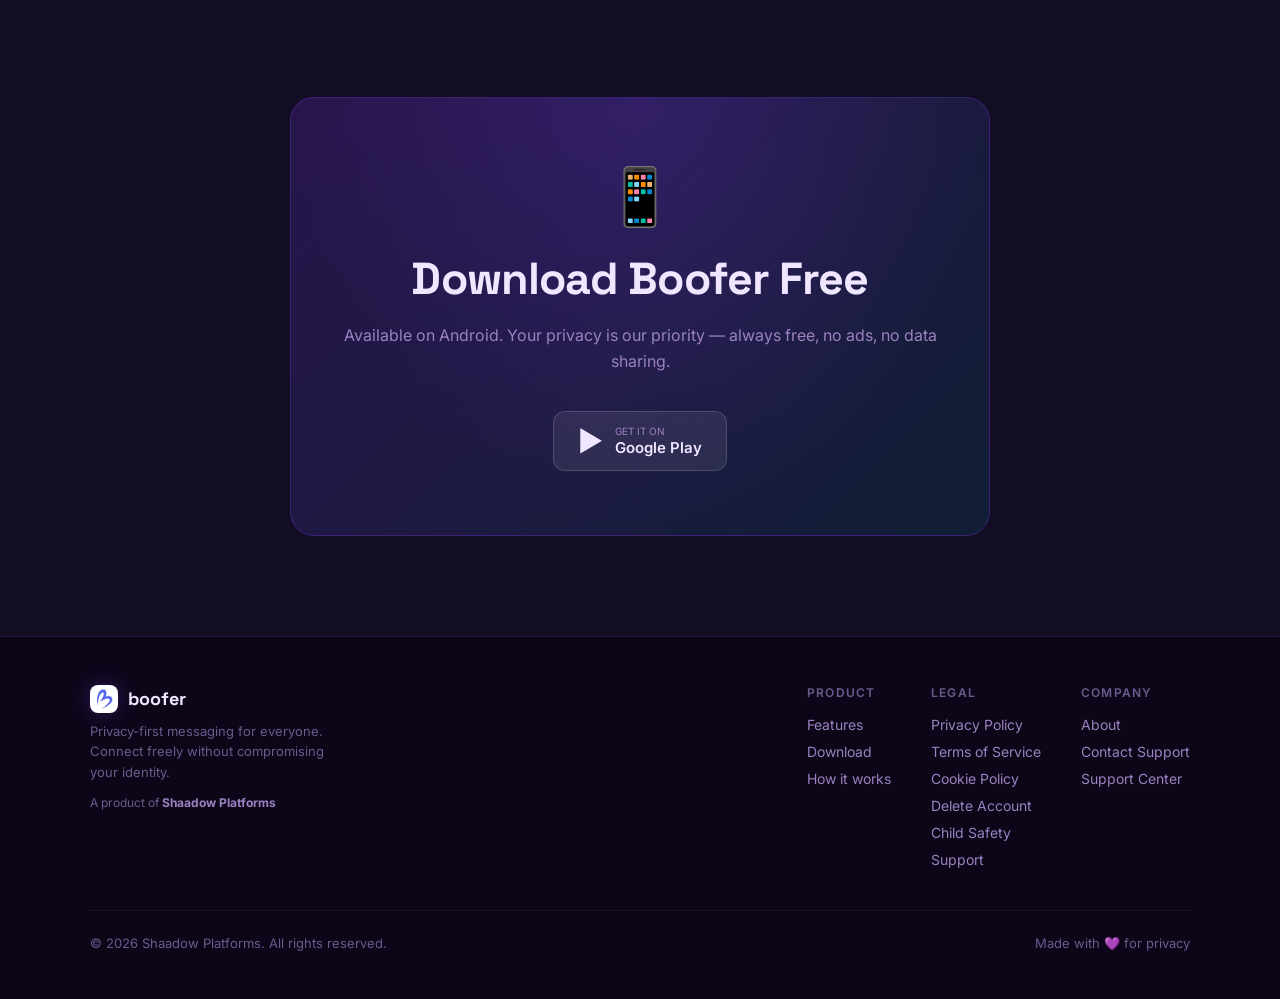
==== commit 9c491d0c: "feat: add child safety standards legal page and update footers" ====
--- a/index.html
+++ b/index.html
@@ -1122,6 +1122,7 @@
         <a href="/legal/terms-of-service">Terms of Service</a>
         <a href="/legal/cookie-policy">Cookie Policy</a>
         <a href="/legal/delete-account">Delete Account</a>
+        <a href="/legal/child-safety-standards">Child Safety</a>
         <a href="/support">Support</a>
       </div>
       <div class="footer-col">
